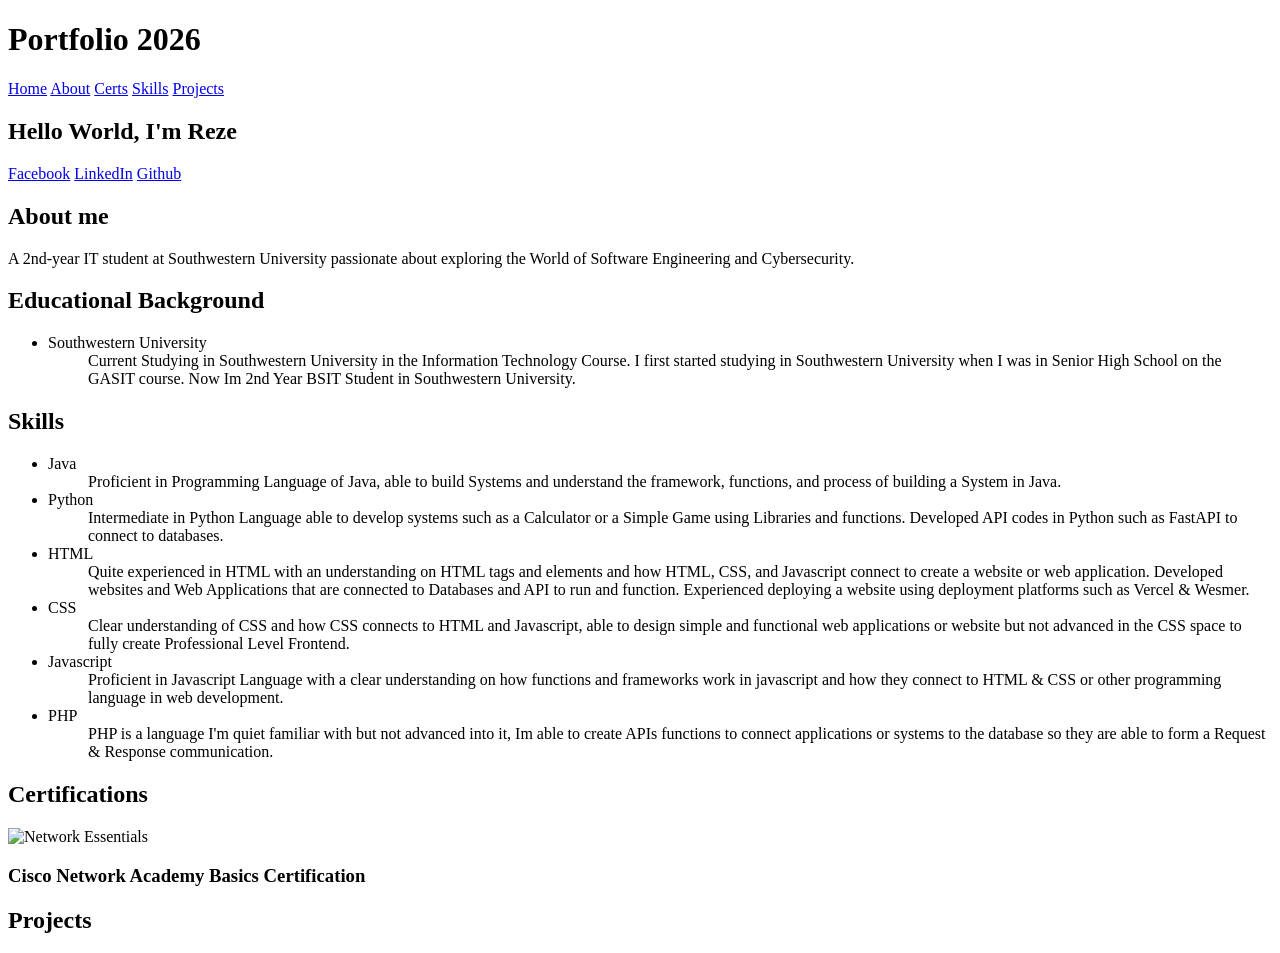
==== index.html @ 53d5903a "Certification Changes #1" ====
<!DOCTYPE html>
<html lang="en">
<head>
    <meta charset="UTF-8">
    <meta name="viewport" content="width=device-width, initial-scale=1.0">
    <link rel="stylesheet" href="styles.css"> 
    <title>Portfolio</title>
</head>
<body>
    <div class="topbar">
        <h1>Portfolio 2026</h1>
        <nav>
            <a href="#home">Home</a>
            <a href="#about">About</a>
            <a href="#certification">Certs</a>
            <a href="#skill">Skills</a>
            <a href="#project">Projects</a>
        </nav>
    </div>
    <section id="home">
        <h1>Hello World, I'm Reze</h1>
        <nav>
            <a href="https://www.facebook.com/rezebryleybanez">Facebook</a>
            <a href="https://www.linkedin.com/in/reze-bryle-ybanez">LinkedIn</a>
            <a href="https://github.com/Quakerfish">Github</a>
        </nav>
    </section>

    <section id="about">
        <h2>About me</h2>
        <p>A 2nd-year IT student at Southwestern University passionate about exploring the World of Software Engineering and Cybersecurity.</p>
    </section>

    <section id="education">
        <h2>Educational Background</h2>
        <ul>
            <li>Southwestern University</li>
            <dd>Current Studying in Southwestern University in the Information Technology Course. I first started studying in Southwestern University when I was in Senior High School on the GASIT course. Now Im 2nd Year BSIT Student in Southwestern University.</dd>
        </ul>
    <!--Add Educational Background, probably gonna use ordered or unordered list-->
    </section>

    <section id="skill">
        <h2>Skills</h2>
        <ul>
            <li>Java</li>
            <dd>Proficient in Programming Language of Java, able to build Systems and understand the framework, functions, and process of building a System in Java.</dd>
            
            <li>Python</li>
            <dd>Intermediate in Python Language able to develop systems such as a Calculator or a Simple Game using Libraries and functions. Developed API codes in Python such as FastAPI to connect to databases.</dd>
            
            <li>HTML</li>
            <dd>Quite experienced in HTML with an understanding on HTML tags and elements and how HTML, CSS, and Javascript connect to create a website or web application. Developed websites and Web Applications that are connected to Databases and API to run and function. Experienced deploying a website using deployment platforms such as Vercel & Wesmer.</dd>
           
            <li>CSS</li>
            <dd>Clear understanding of CSS and how CSS connects to HTML and Javascript, able to design simple and functional web applications or website but not advanced in the CSS space to fully create Professional Level Frontend.</dd>
            
            <li>Javascript</li>
            <dd>Proficient in Javascript Language with a clear understanding on how functions and frameworks work in javascript and how they connect to HTML & CSS or other programming language in web development.</dd>
            
            <li>PHP</li>
            <dd>PHP is a language I'm quiet familiar with but not advanced into it, Im able to create APIs functions to connect applications or systems to the database so they are able to form a Request & Response communication.</dd>
        </ul>
    <!--All the programming languages that I know-->
    </section>

    <section id="certification">
        <h2>Certifications</h2>
        <div class="cert-card">
            <img src="assets/Network Essentials Certification.jpg" alt="Network Essentials">
            <h3>Cisco Network Academy Basics Certification</h2>
        </div>
       
        <!-- <ul>
            <li><a href="#">Cisco Network Academy Basics</a></li>
            <li><a href="#">Cisco Network Academy Essentials</a></li>
            <li><a href="#">Java Certifications</a></li>
        </ul> -->
    <!--All my Programming Certifications (eg...Cisco Net Acad)-->
    </section>

    <section id="project">
        <h2>Projects</h2>
    </section>

</body>
</html>
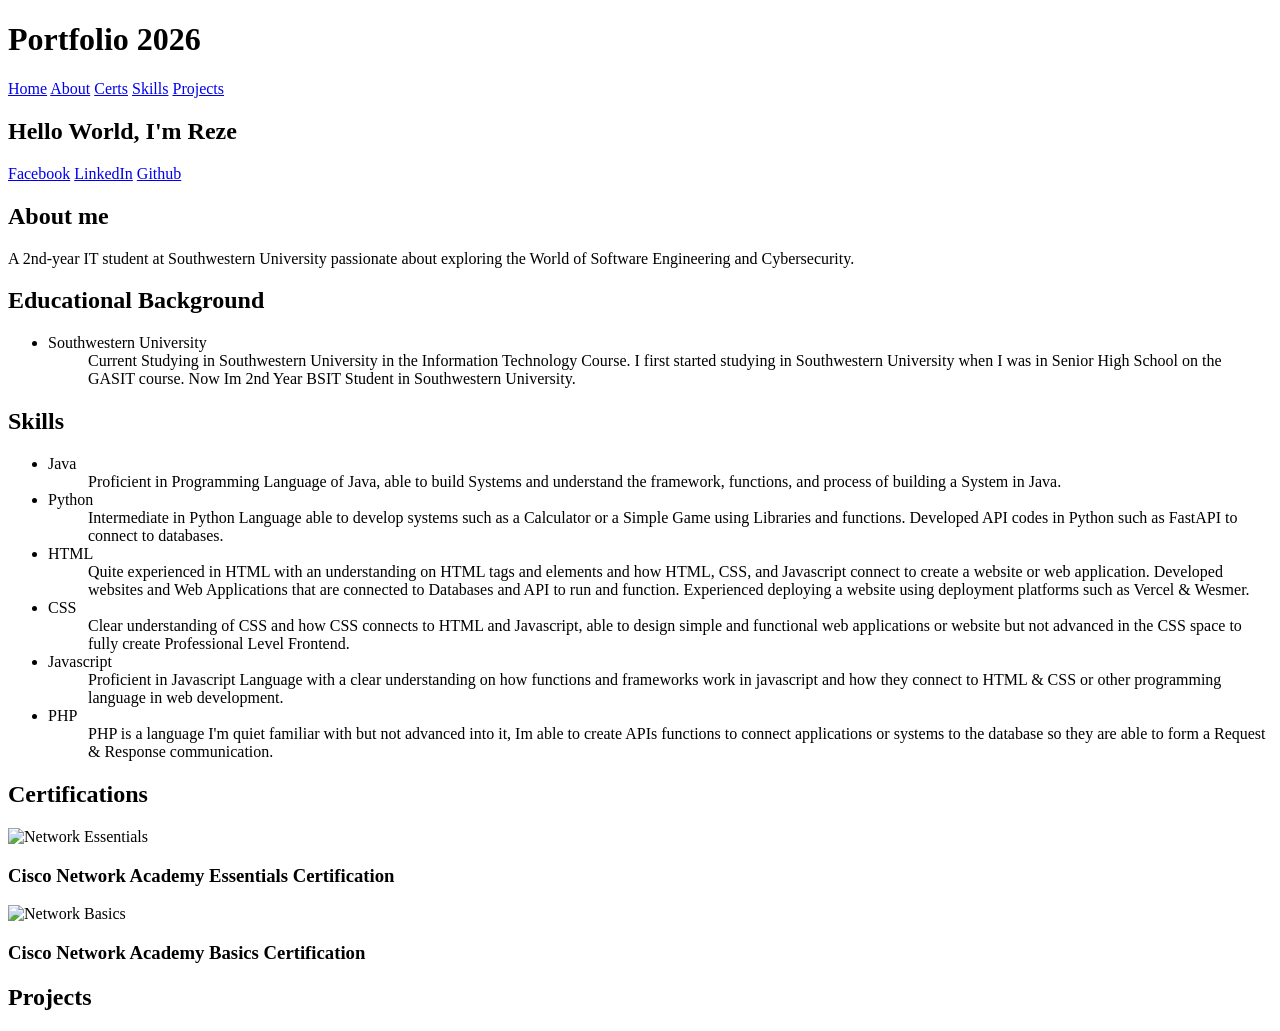
==== commit b285243c: "Certification Image & Content #2" ====
--- a/index.html
+++ b/index.html
@@ -68,6 +68,11 @@
         <h2>Certifications</h2>
         <div class="cert-card">
             <img src="assets/Network Essentials Certification.jpg" alt="Network Essentials">
+            <h3>Cisco Network Academy Essentials Certification</h2>
+        </div>
+
+        <div class="cert-card">
+            <img src="assets/Networking Basics Certification.jpg" alt="Network Basics">
             <h3>Cisco Network Academy Basics Certification</h2>
         </div>
        
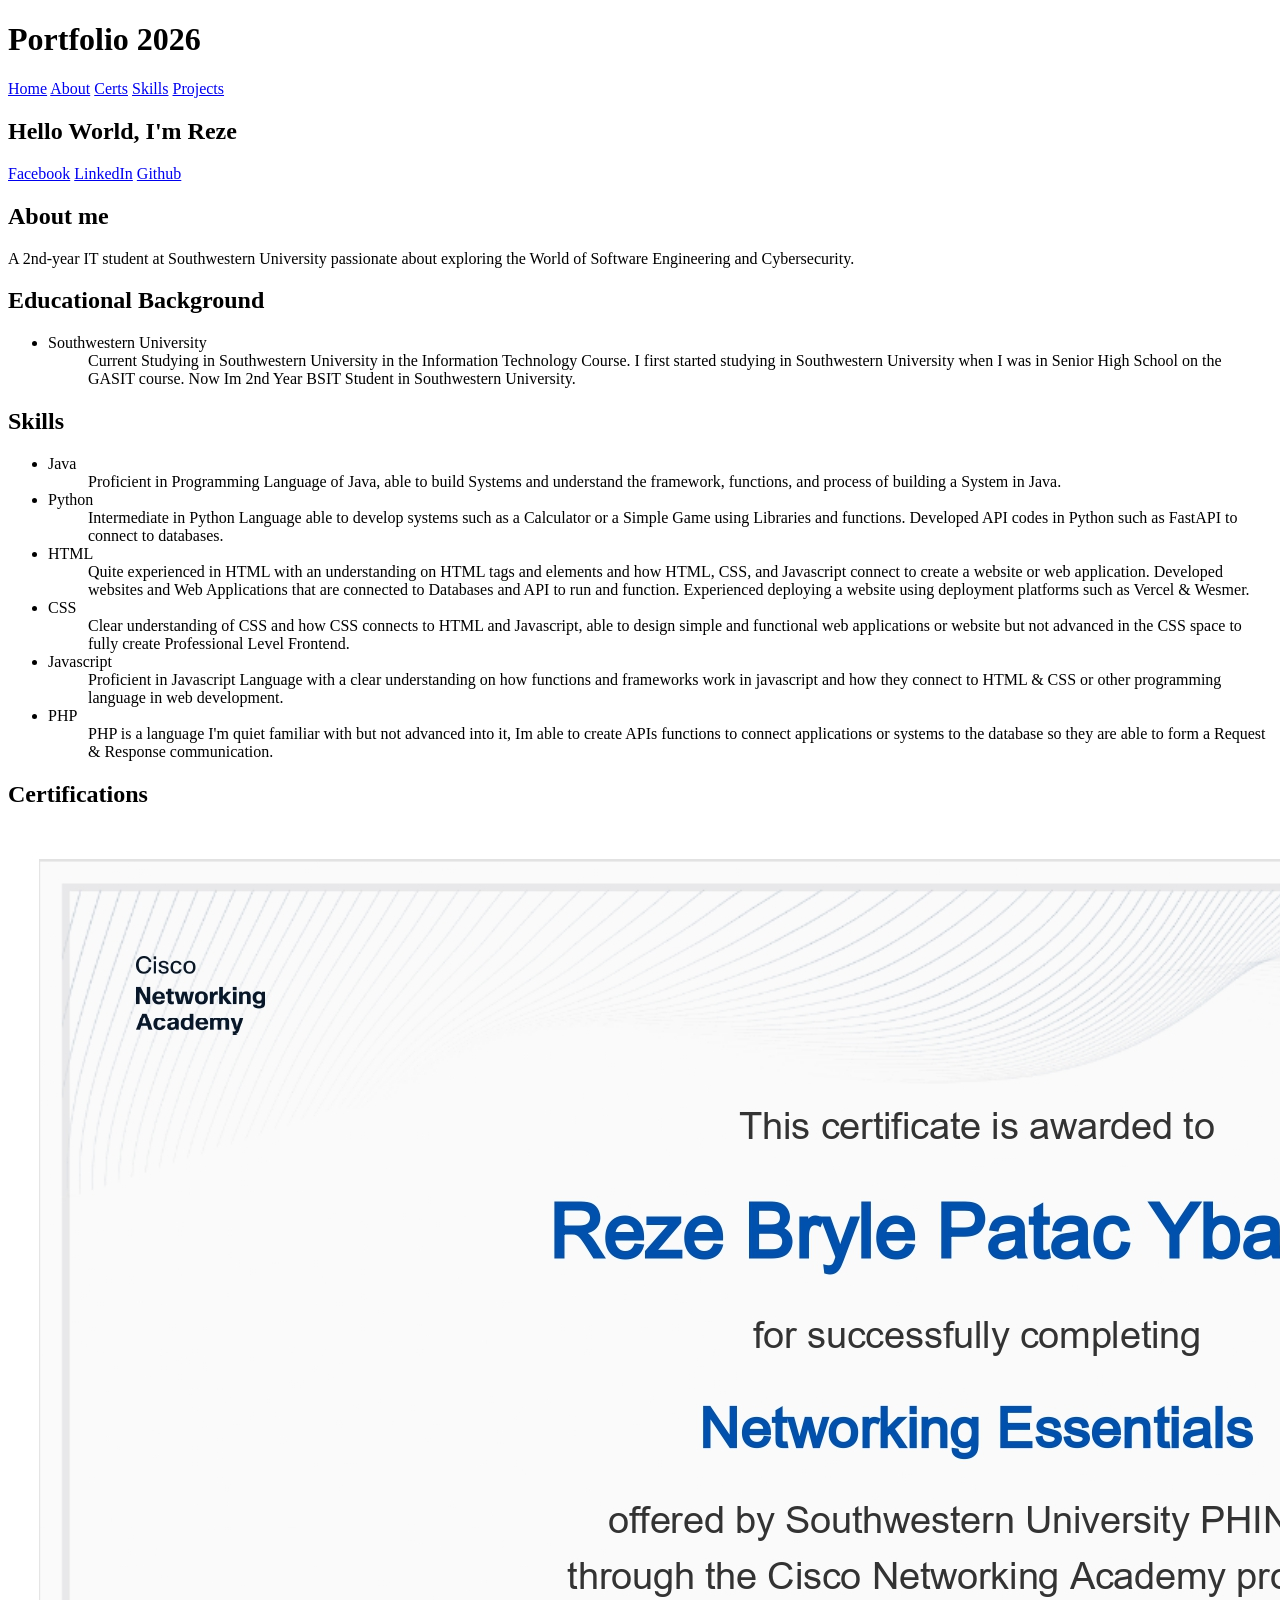
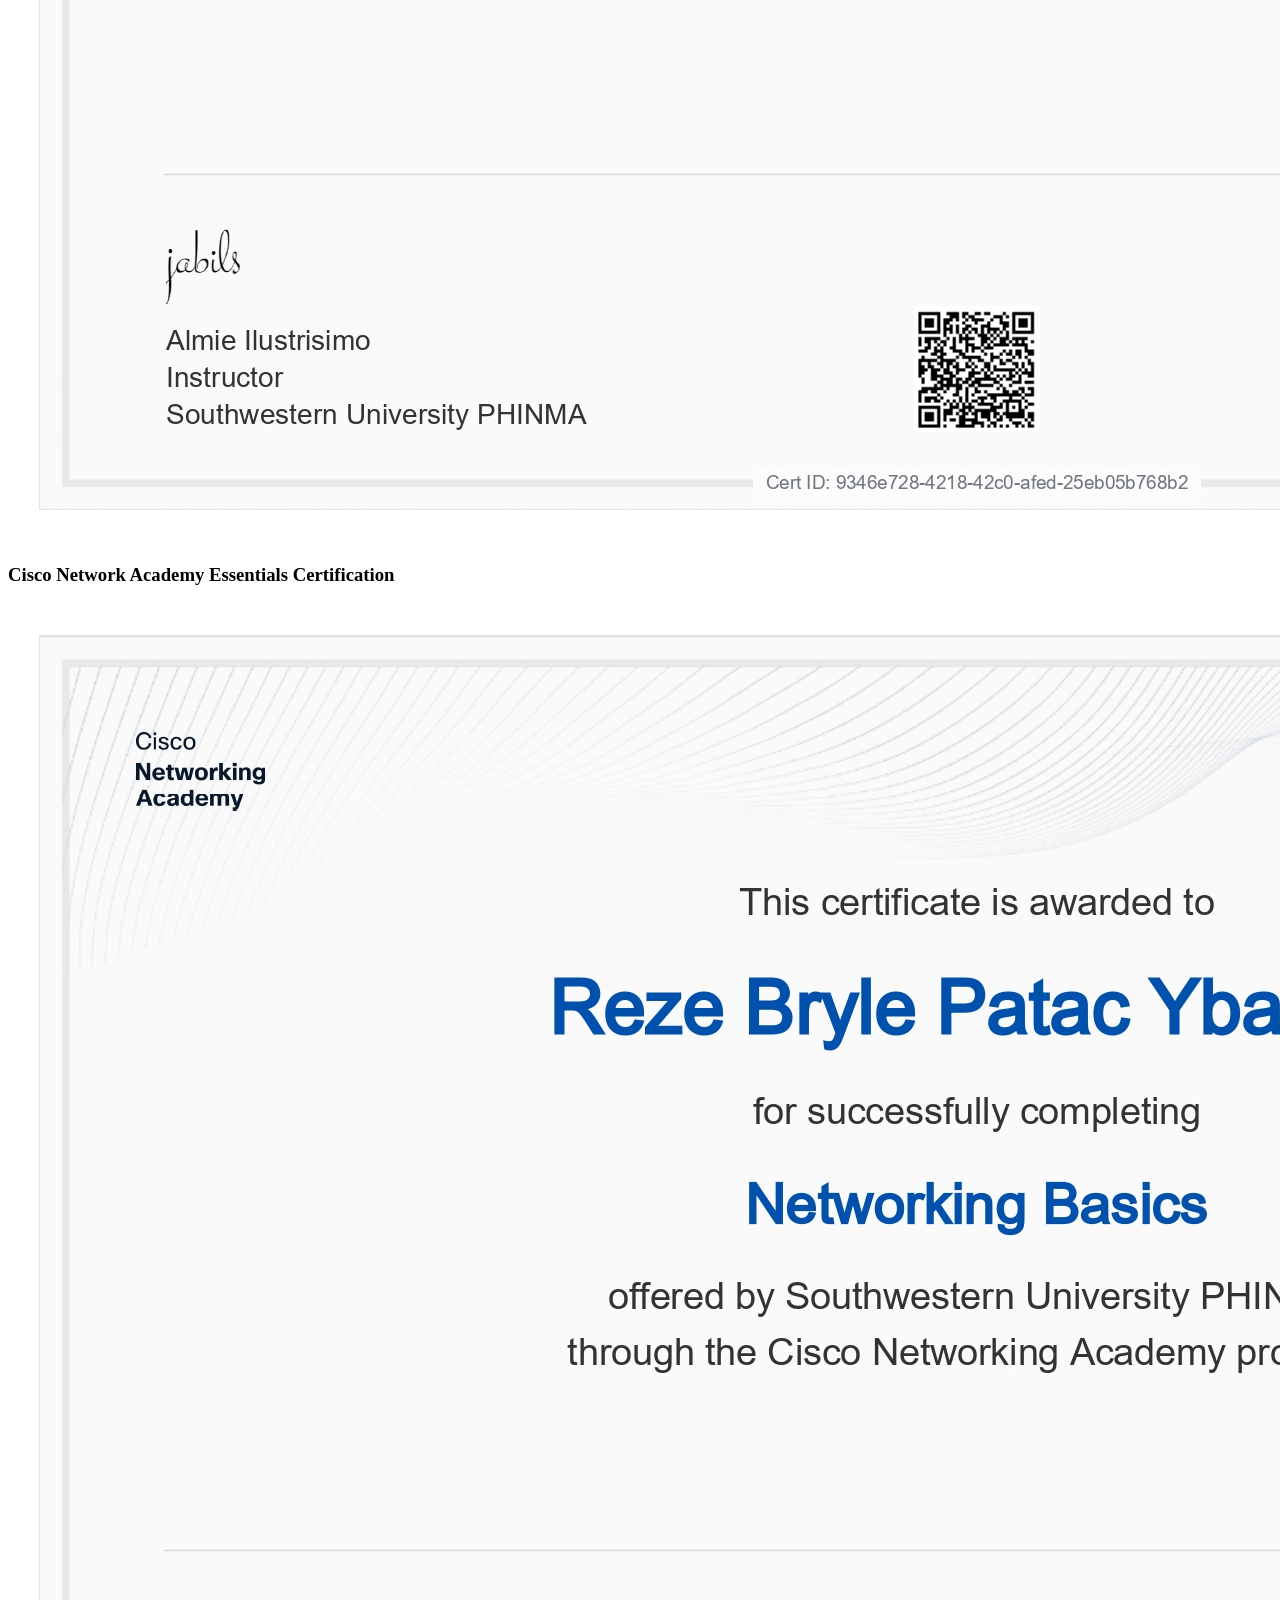
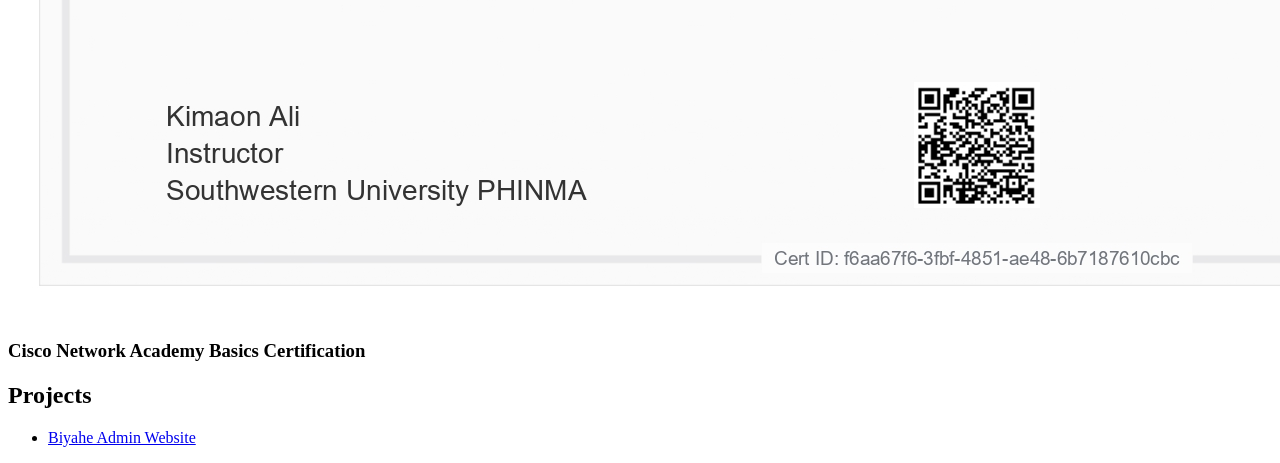
==== commit bf91db4c: "Projects Content #1" ====
--- a/index.html
+++ b/index.html
@@ -86,6 +86,9 @@
 
     <section id="project">
         <h2>Projects</h2>
+        <ul>
+            <li><a href="https://biyaheadmin.vercel.app/">Biyahe Admin Website</a></li>
+        </ul>
     </section>
 
 </body>
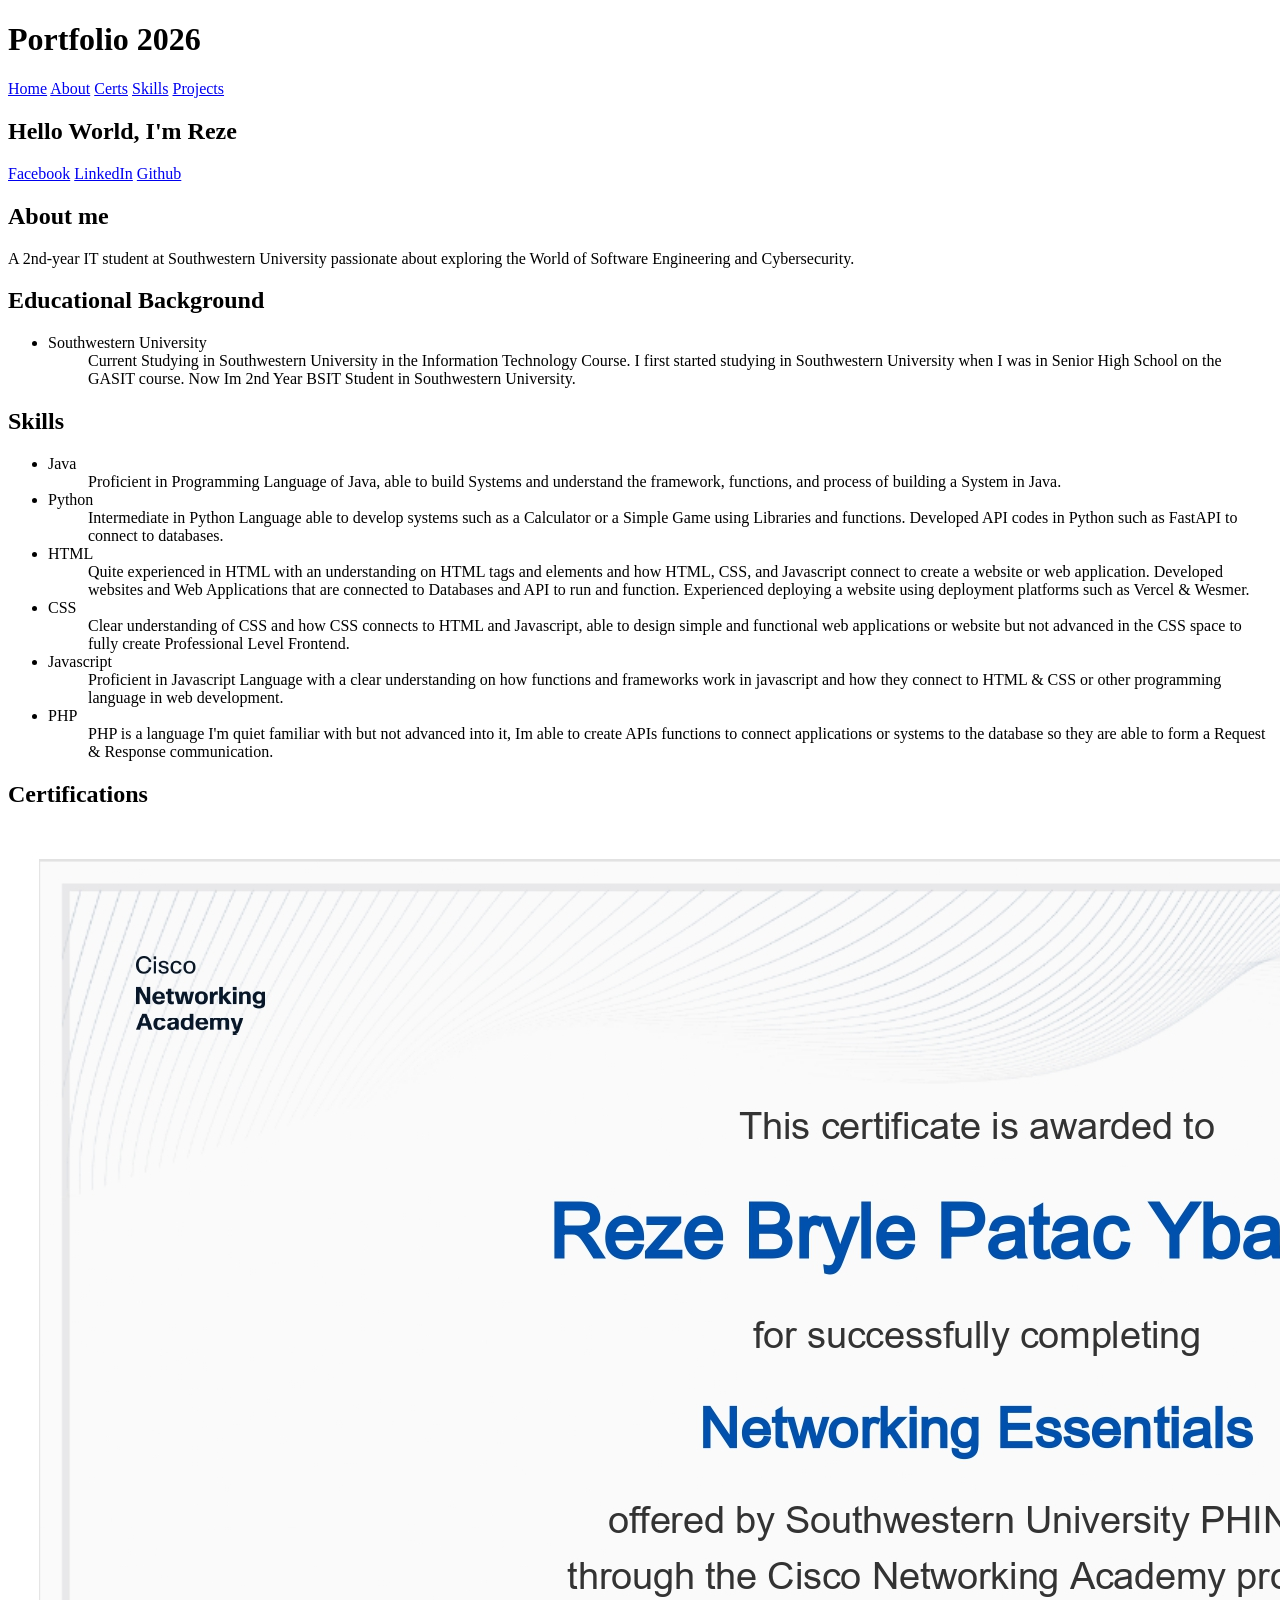
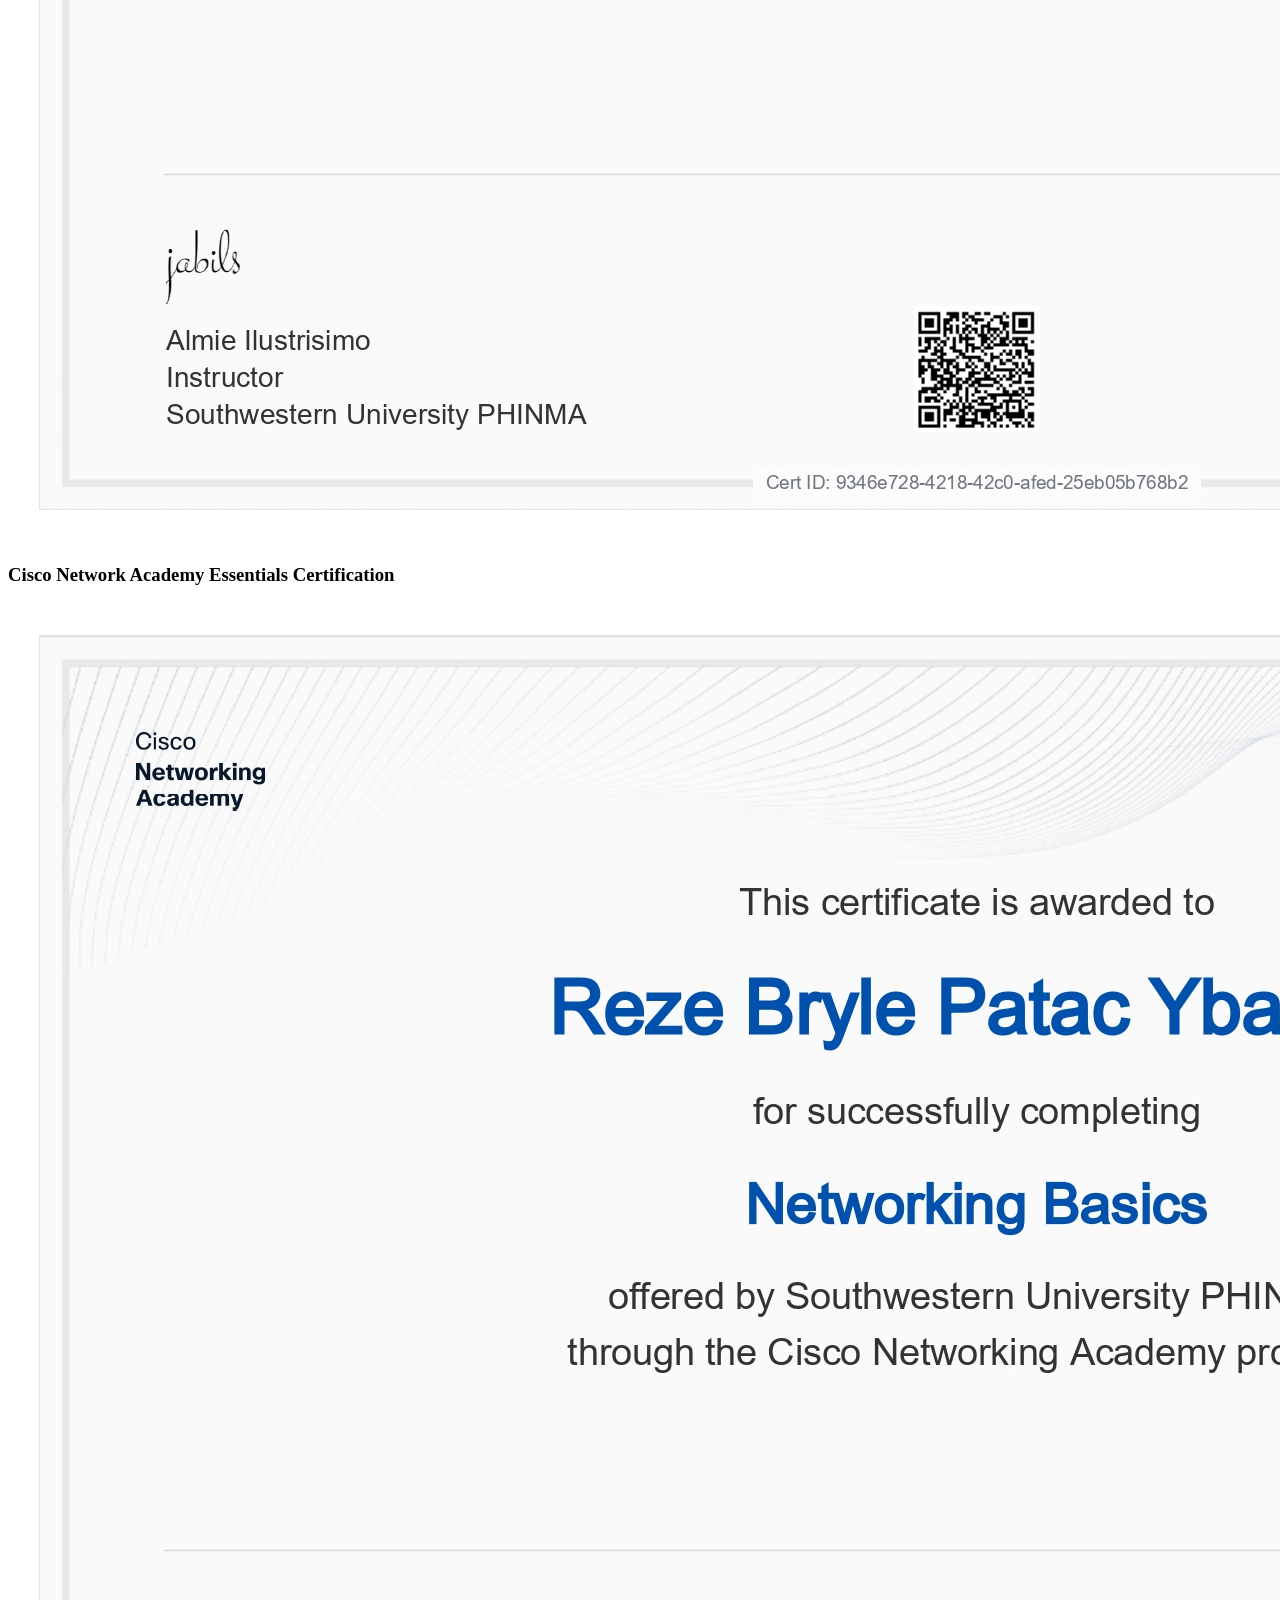
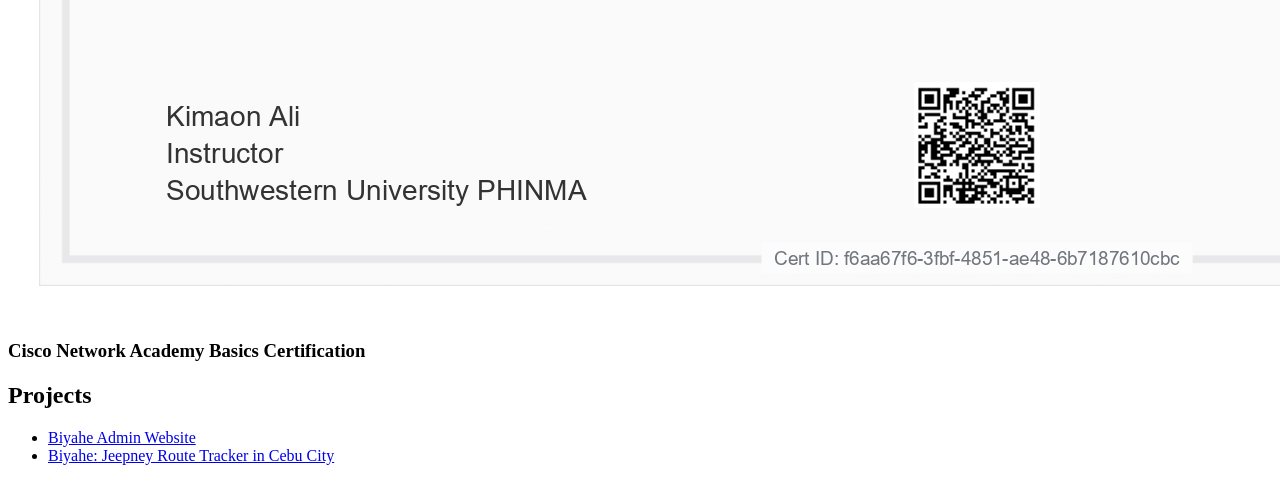
==== commit 2af18632: "Project Contents #2" ====
--- a/index.html
+++ b/index.html
@@ -87,7 +87,13 @@
     <section id="project">
         <h2>Projects</h2>
         <ul>
-            <li><a href="https://biyaheadmin.vercel.app/">Biyahe Admin Website</a></li>
+            <li>
+                <a href="https://biyaheadmin.vercel.app/">Biyahe Admin Website</a>
+            </li>
+            
+            <li>
+                <a href="https://github.com/Quakerfish/Biyahe">Biyahe: Jeepney Route Tracker in Cebu City</a>
+            </li>
         </ul>
     </section>
 
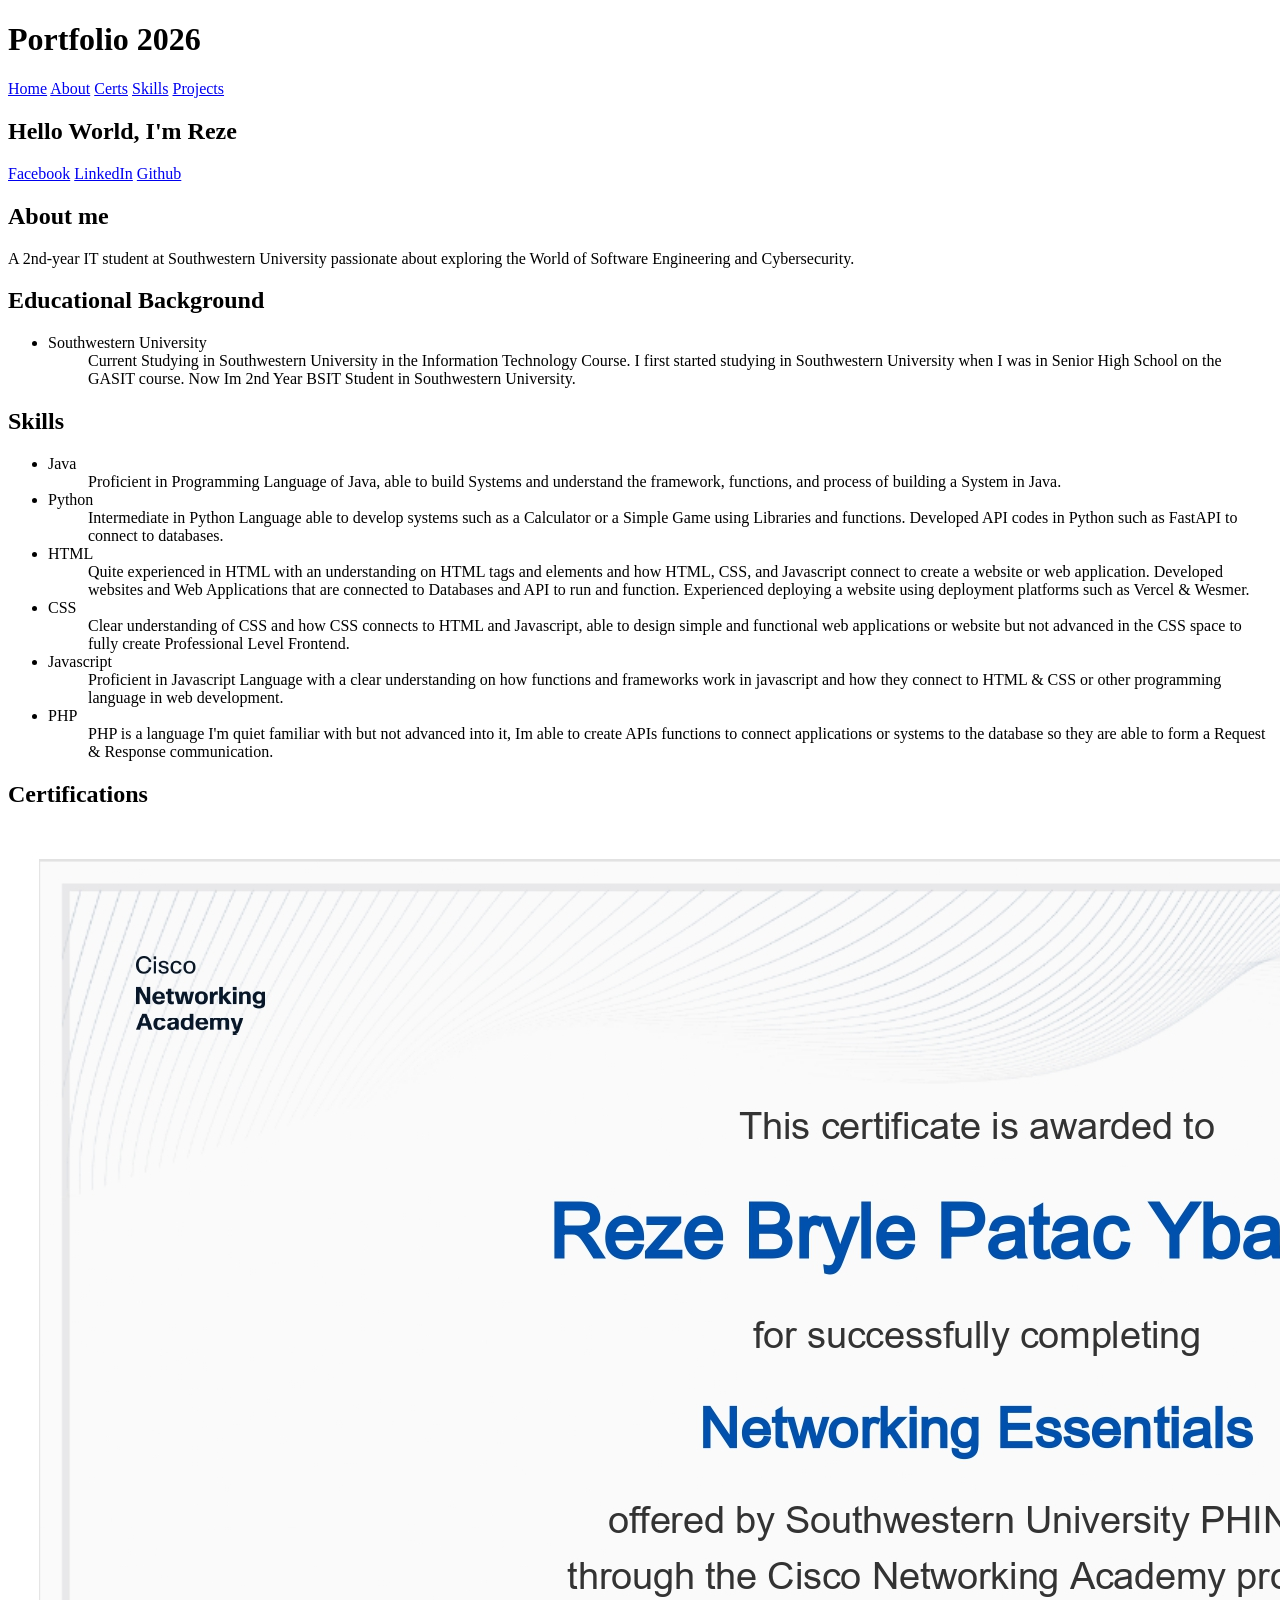
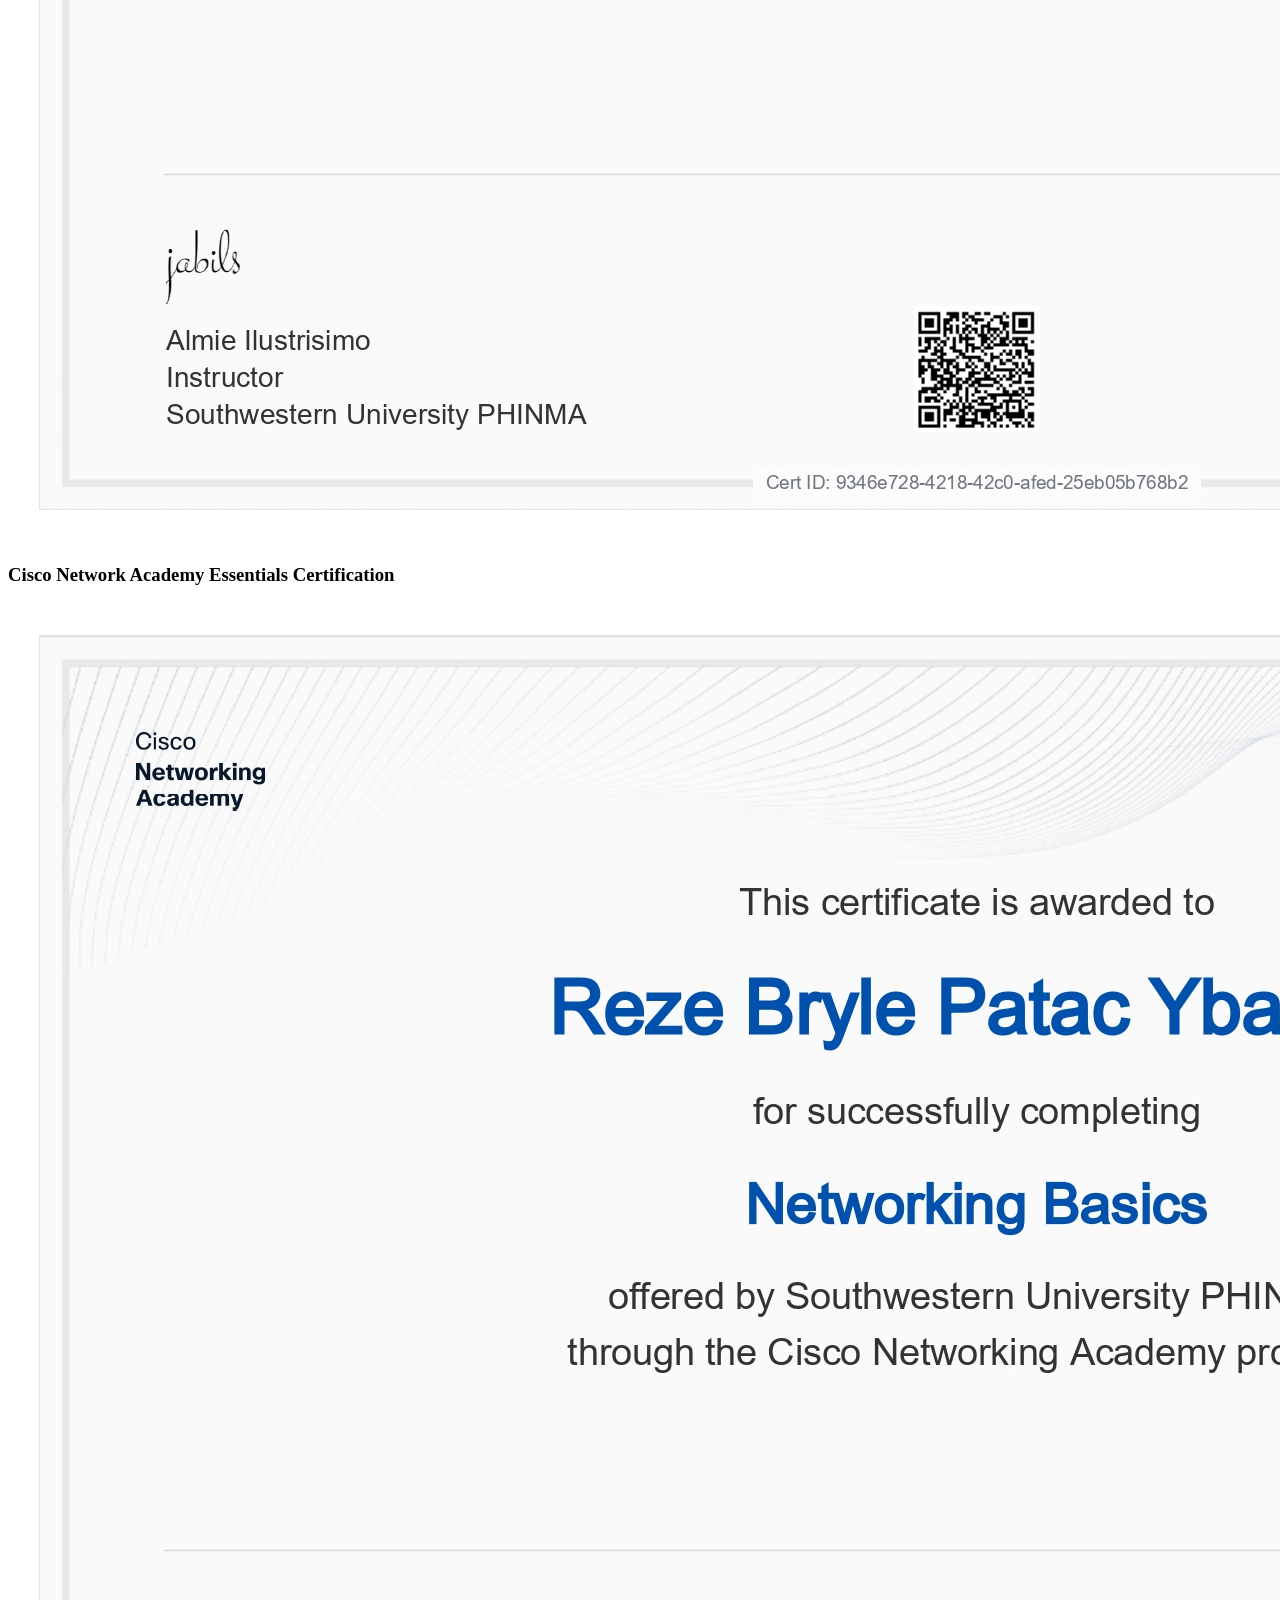
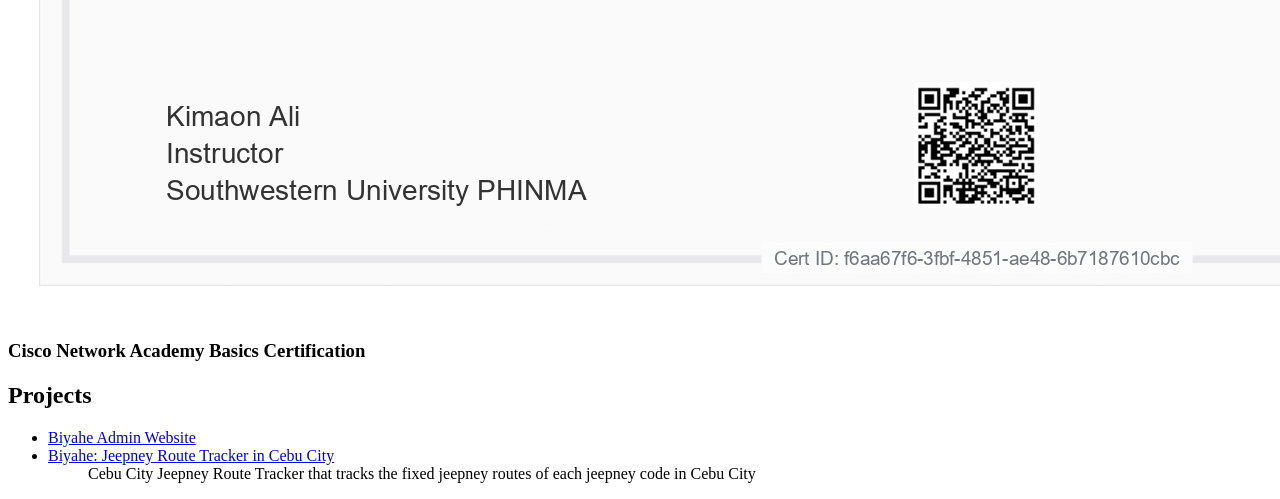
==== commit c06e6a37: "Project Contents #3" ====
--- a/index.html
+++ b/index.html
@@ -93,6 +93,7 @@
             
             <li>
                 <a href="https://github.com/Quakerfish/Biyahe">Biyahe: Jeepney Route Tracker in Cebu City</a>
+                <dd>Cebu City Jeepney Route Tracker that tracks the fixed jeepney routes of each jeepney code in Cebu City</dd>
             </li>
         </ul>
     </section>
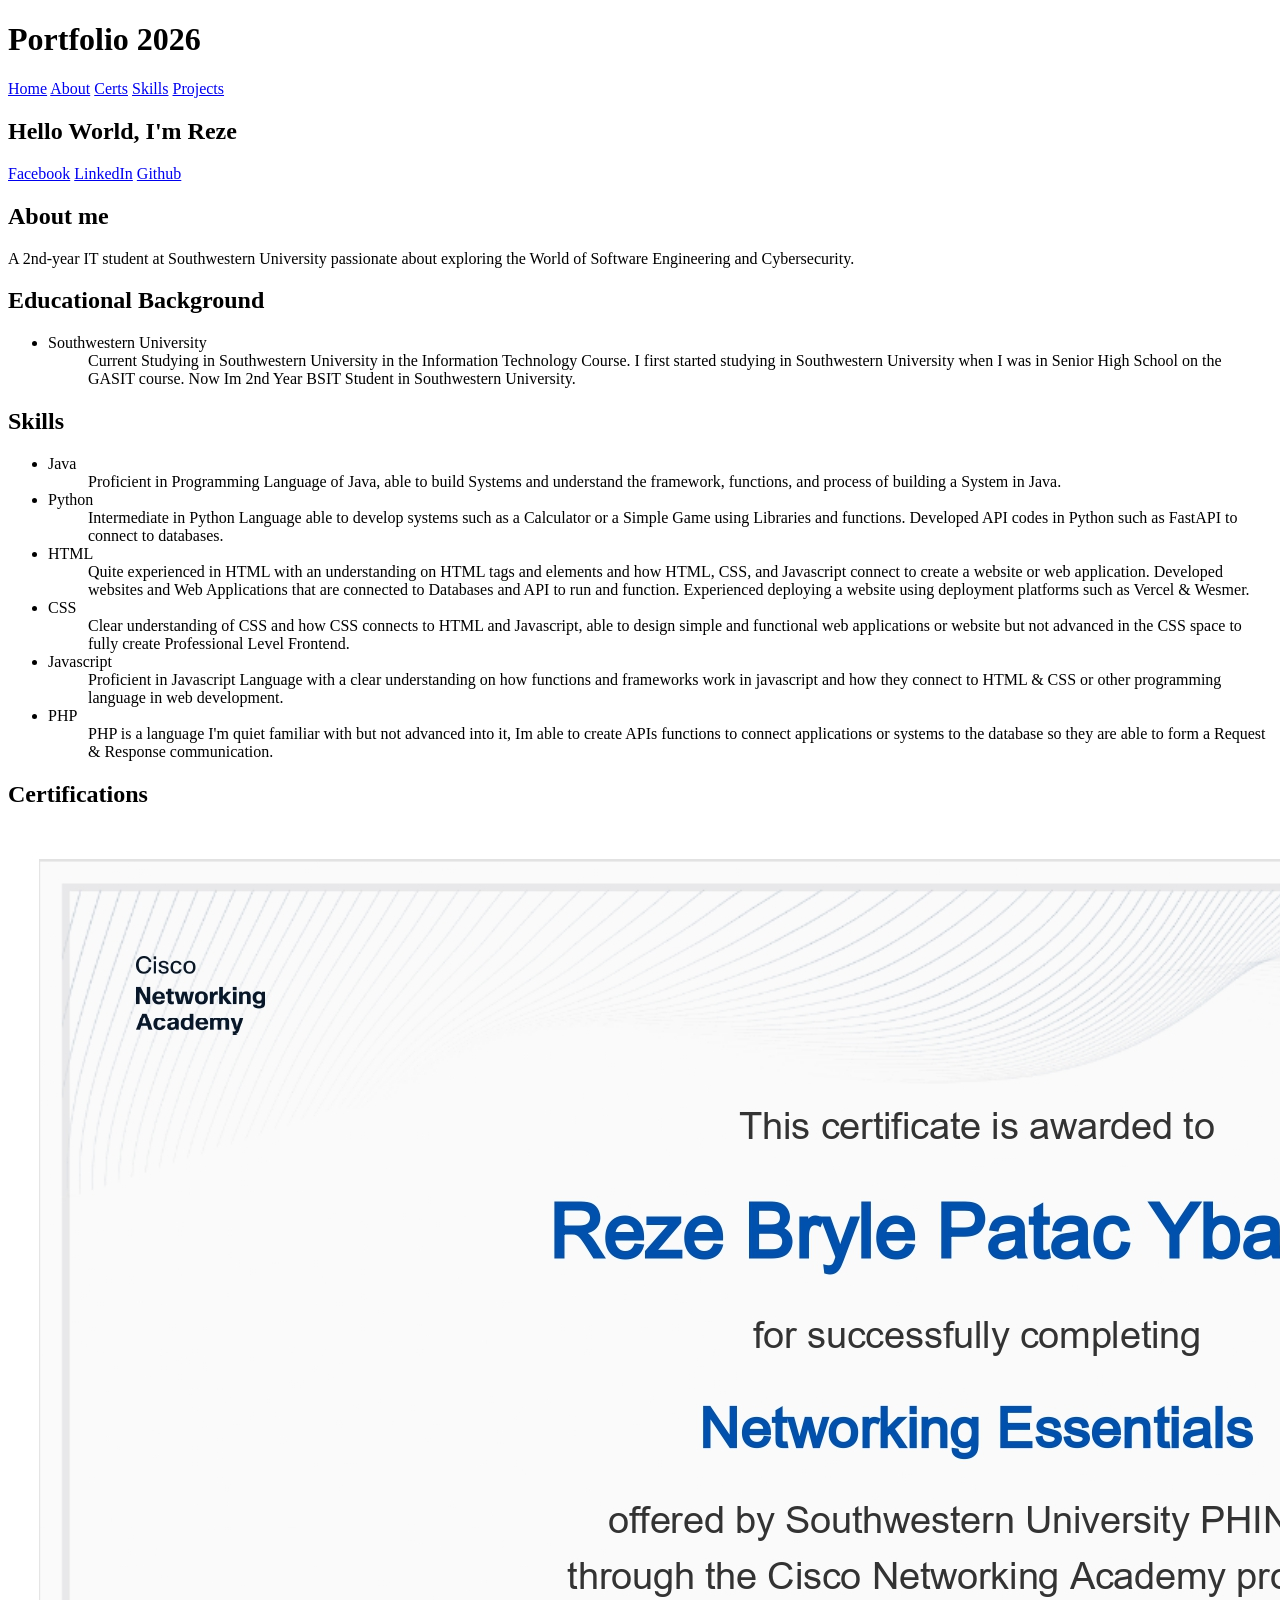
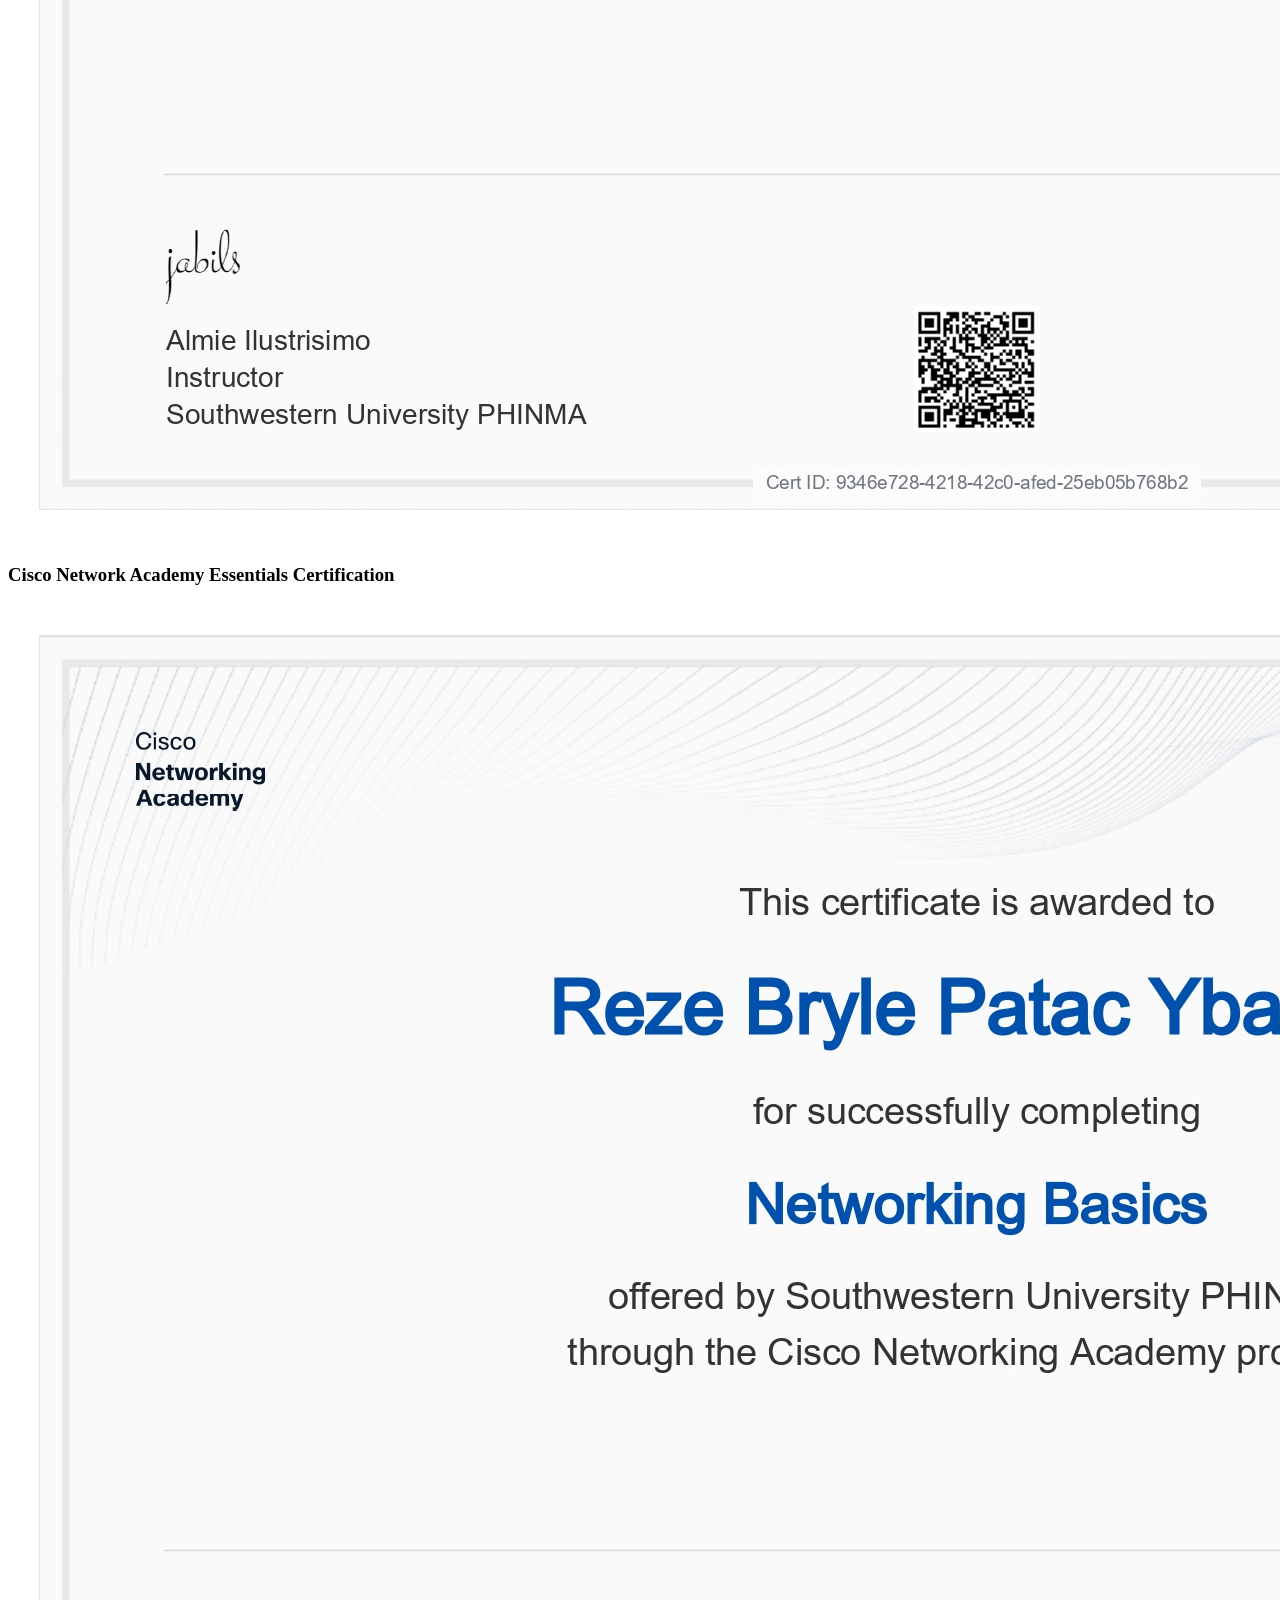
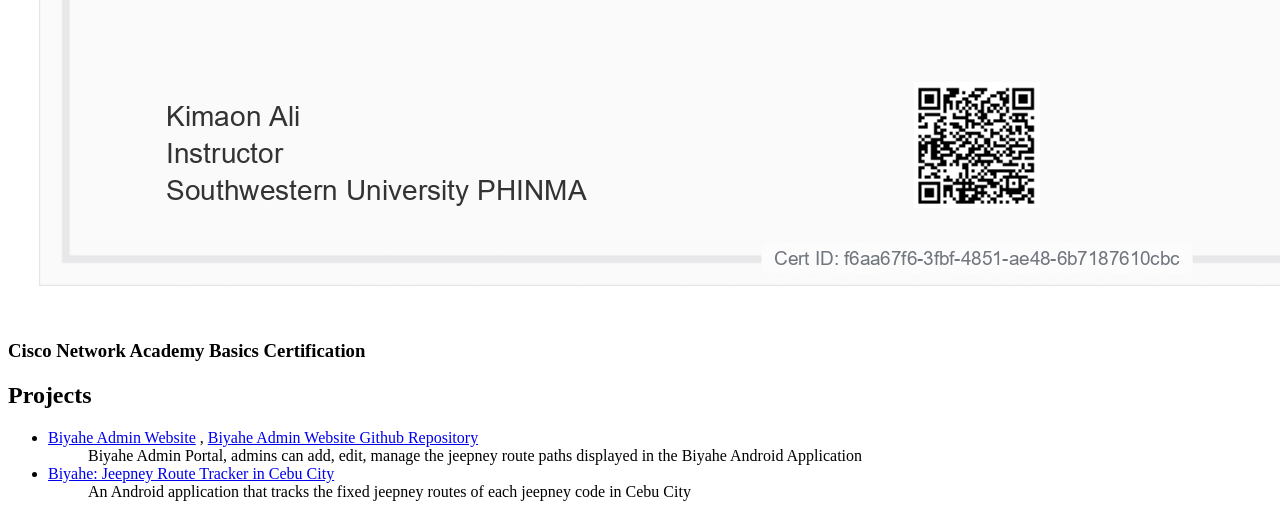
==== commit bf45e539: "Project Contents #4" ====
--- a/index.html
+++ b/index.html
@@ -89,11 +89,13 @@
         <ul>
             <li>
                 <a href="https://biyaheadmin.vercel.app/">Biyahe Admin Website</a>
+                , <a href="https://github.com/Quakerfish/Biyahe_Admin/">Biyahe Admin Website Github Repository</a>
+                <dd>Biyahe Admin Portal, admins can add, edit, manage the jeepney route paths displayed in the Biyahe Android Application</dd>
             </li>
             
             <li>
                 <a href="https://github.com/Quakerfish/Biyahe">Biyahe: Jeepney Route Tracker in Cebu City</a>
-                <dd>Cebu City Jeepney Route Tracker that tracks the fixed jeepney routes of each jeepney code in Cebu City</dd>
+                <dd>An Android application that tracks the fixed jeepney routes of each jeepney code in Cebu City</dd>
             </li>
         </ul>
     </section>
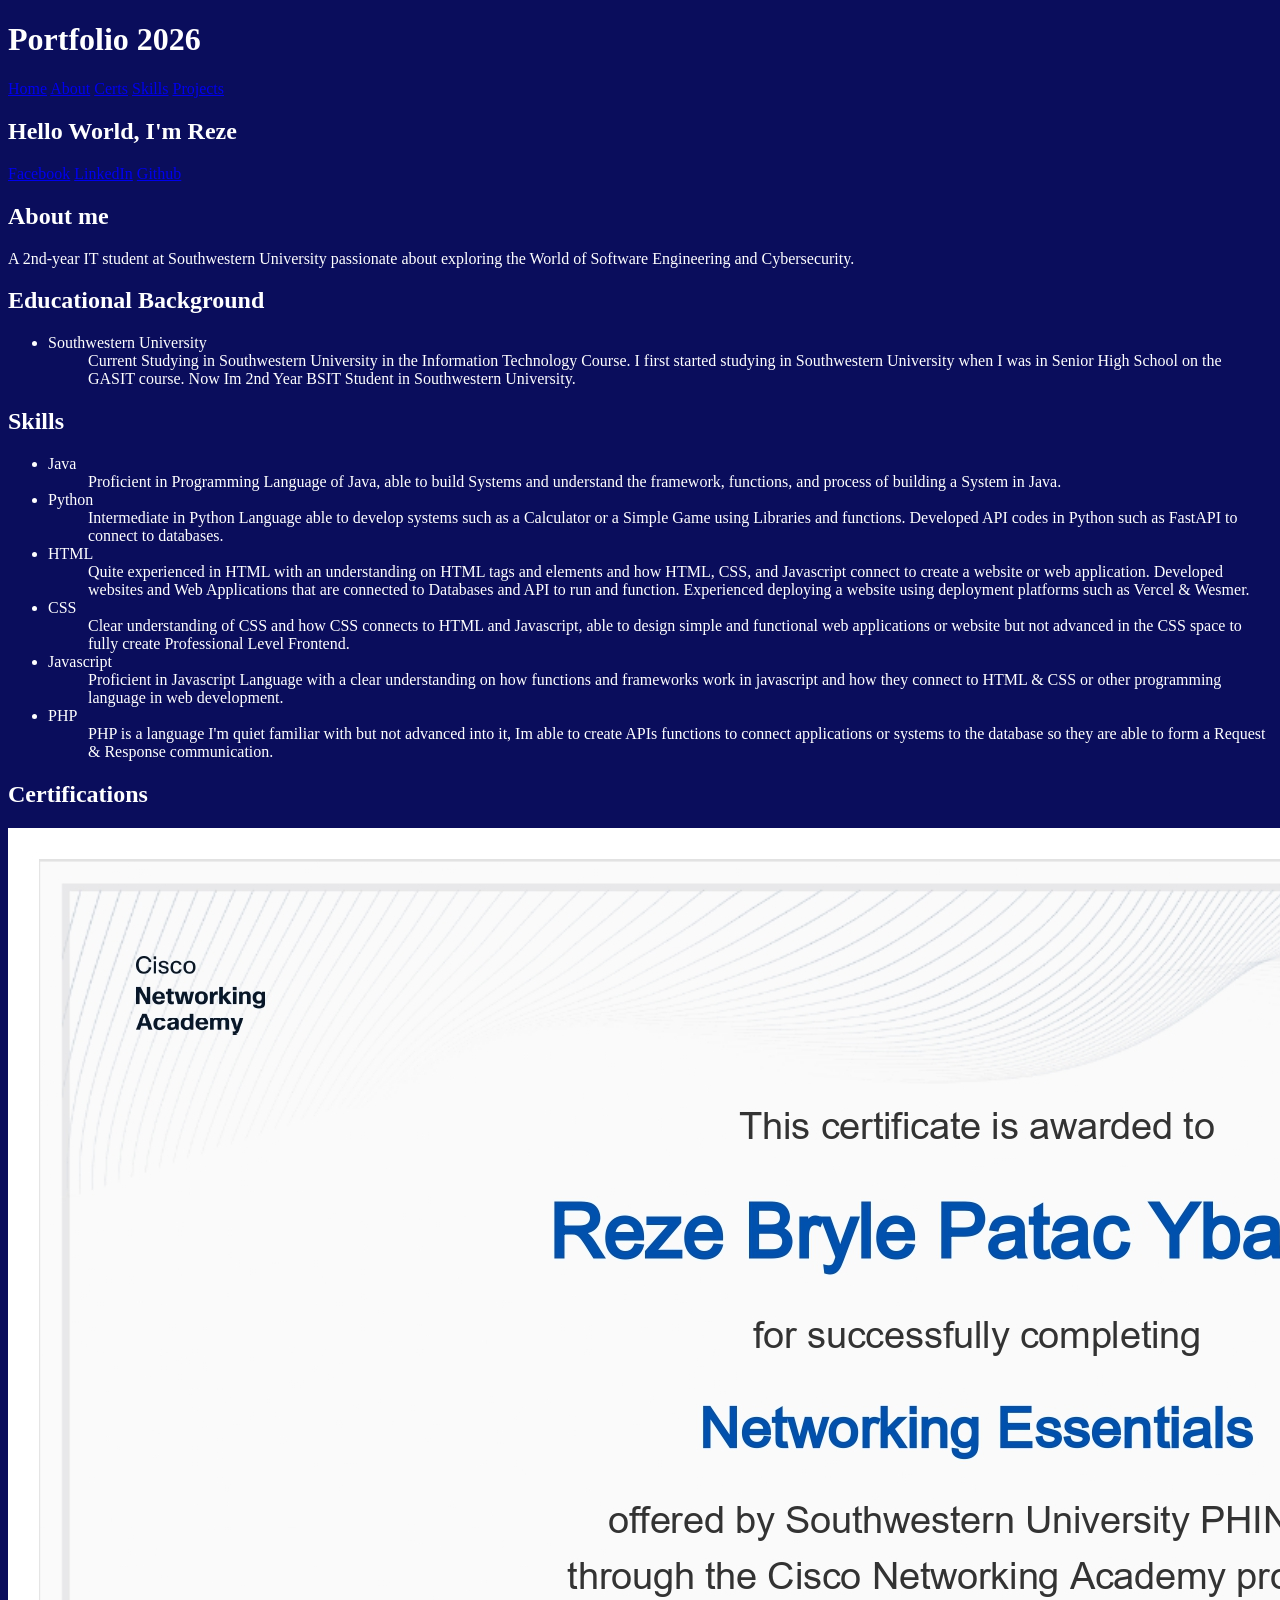
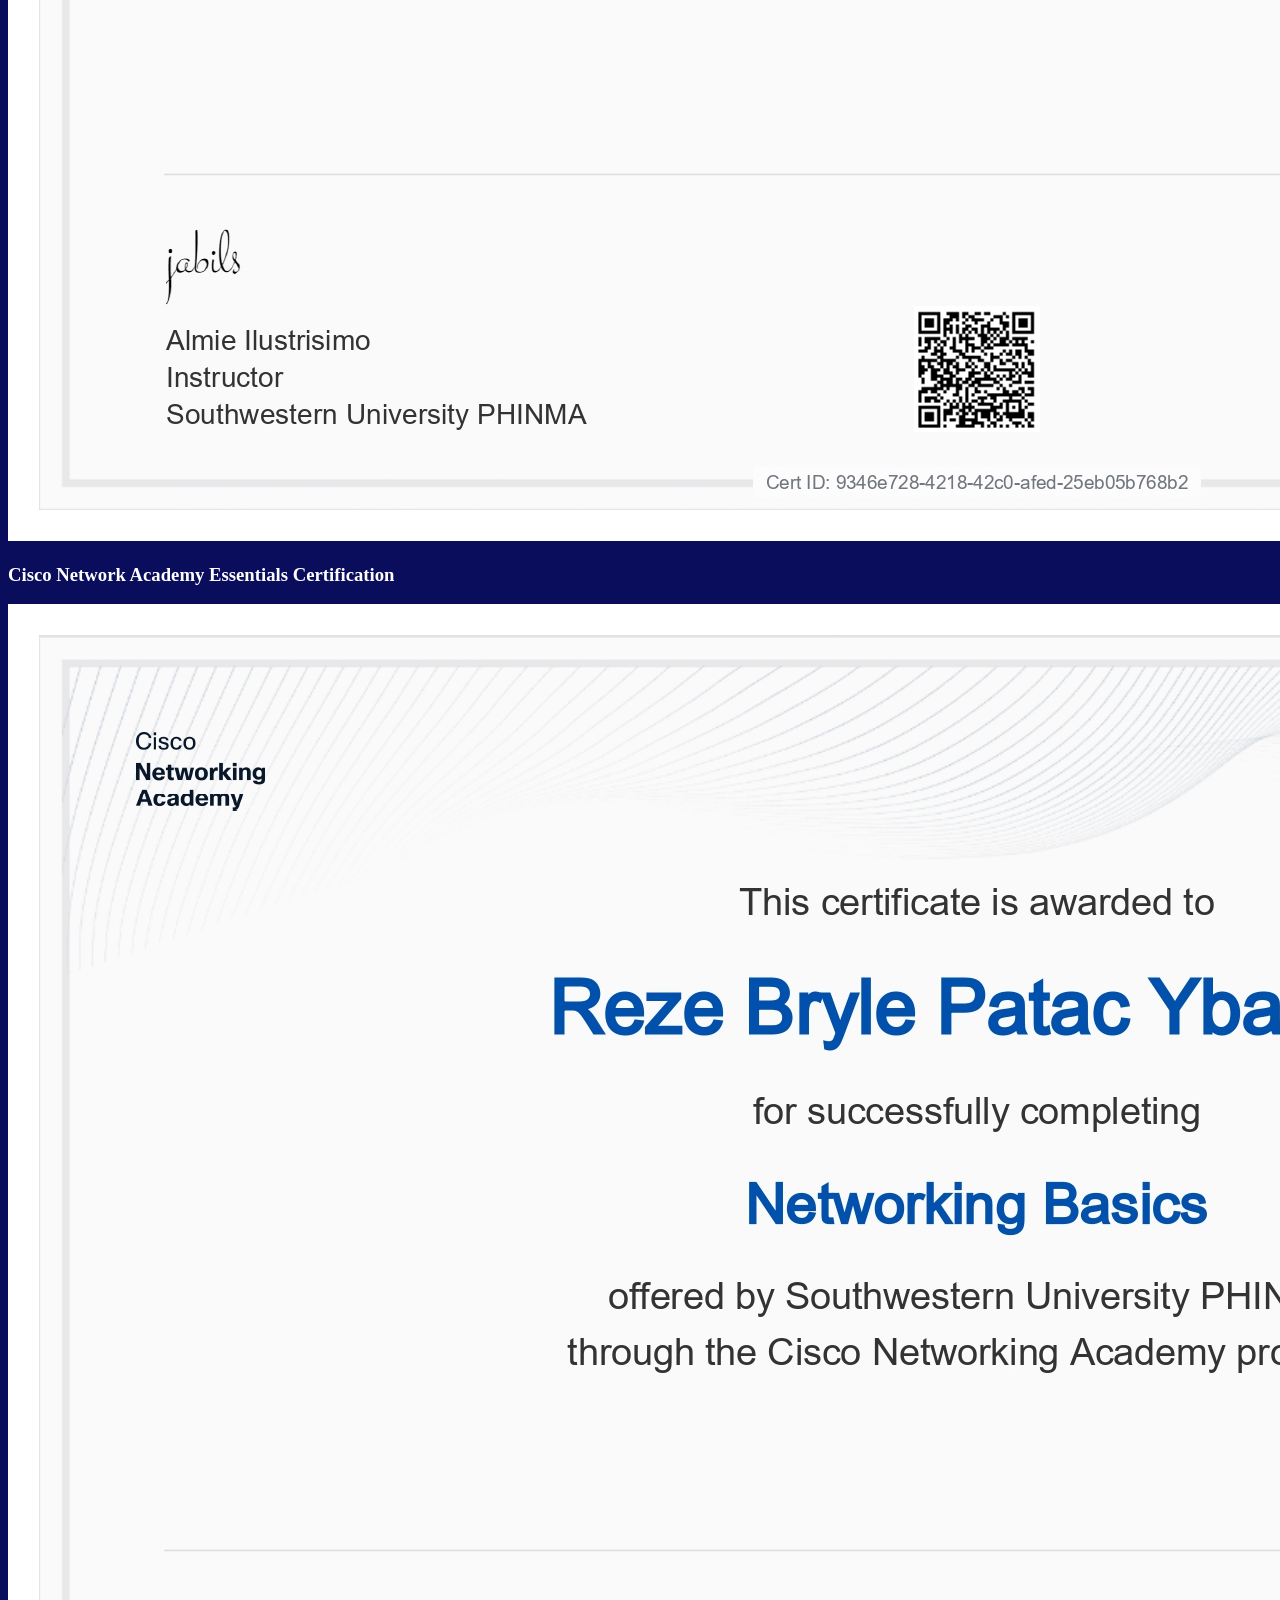
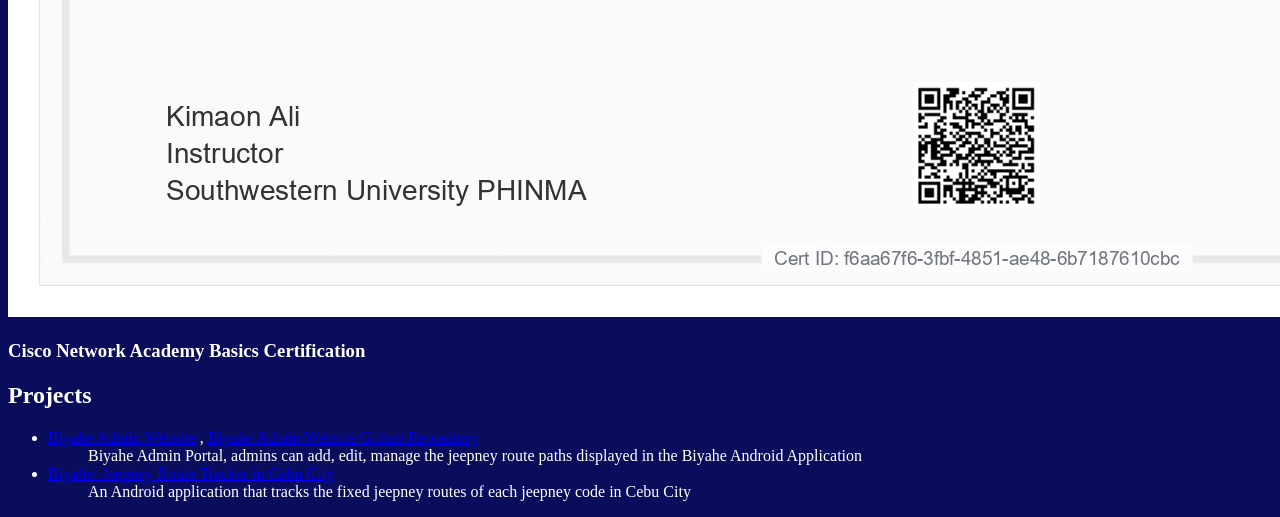
==== commit 7de5caa1: "CSS Initial BG" ====
--- a/index.html
+++ b/index.html
@@ -99,6 +99,5 @@
             </li>
         </ul>
     </section>
-
 </body>
 </html>
--- a/styles.css
+++ b/styles.css
@@ -0,0 +1,6 @@
+body {
+    background-color: #0a0d5c;
+}
+h1,h2,h3, p, li, dd {
+    color: white;
+}
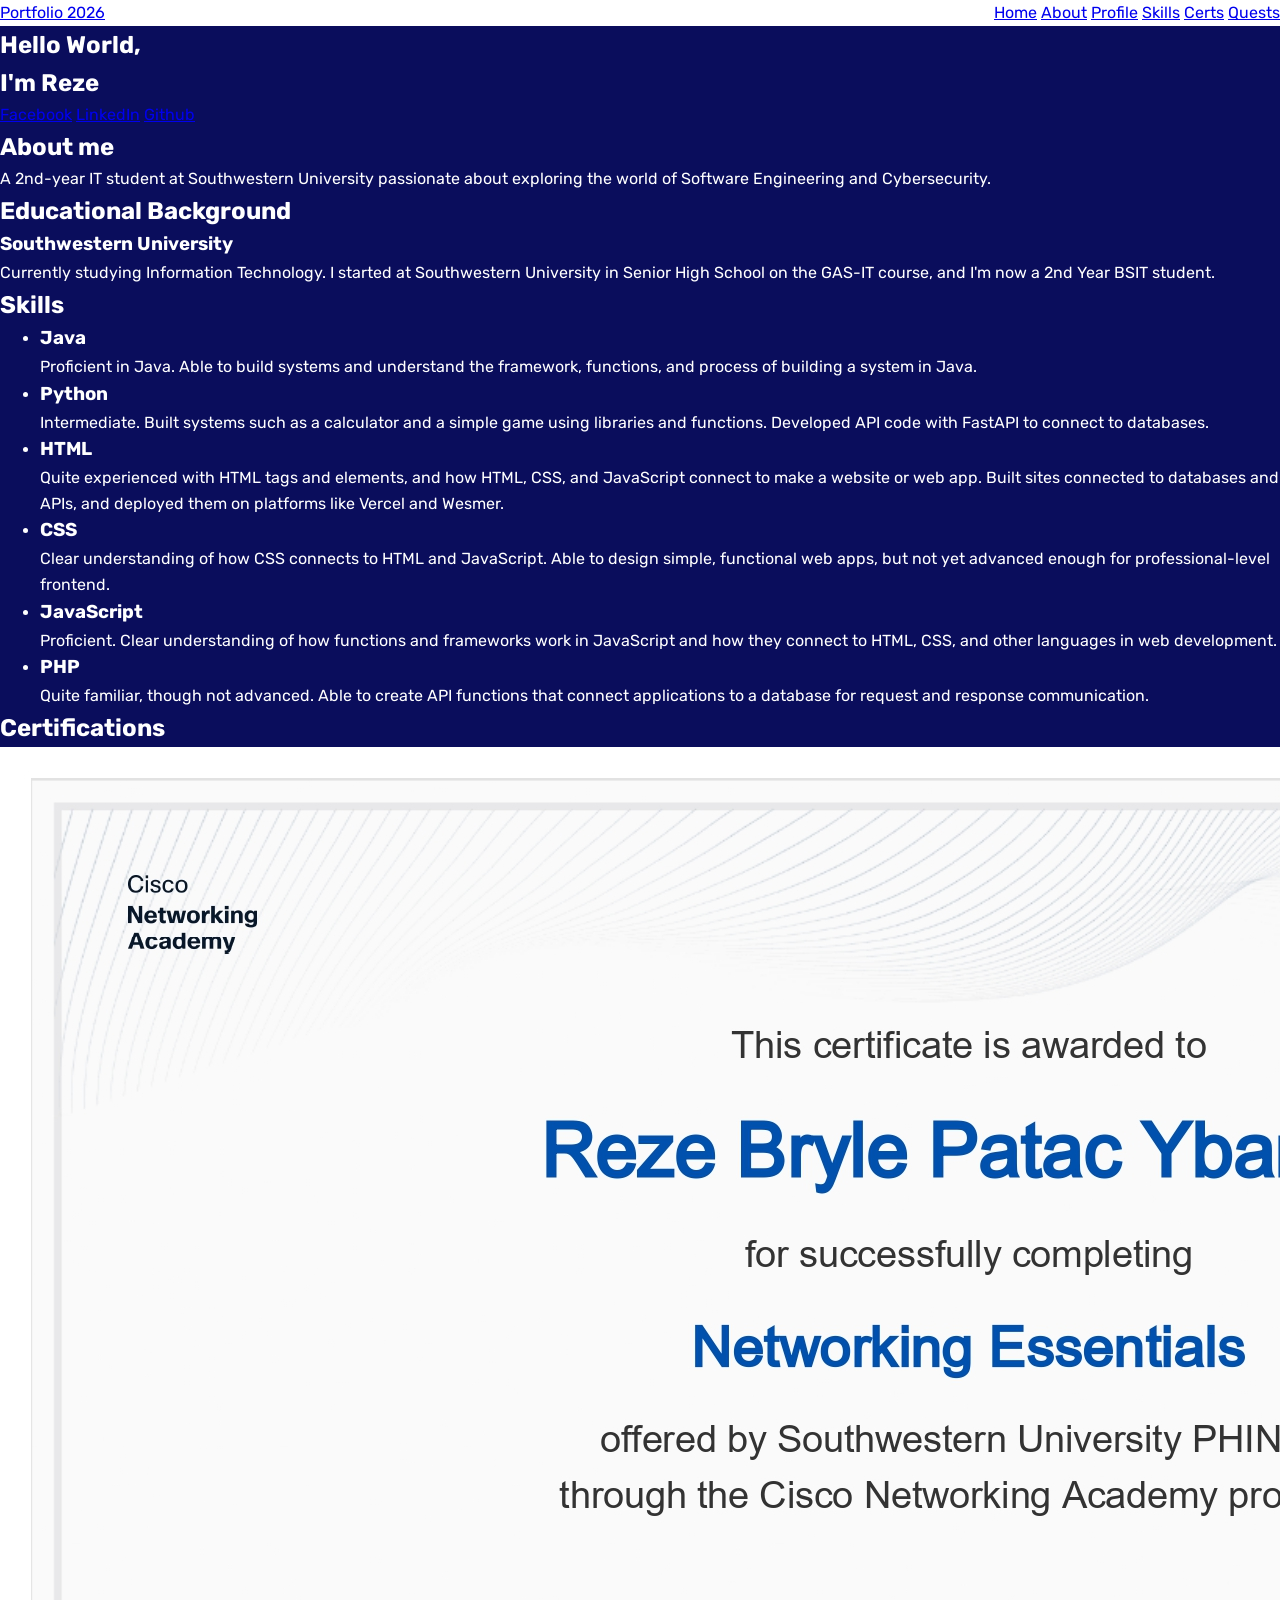
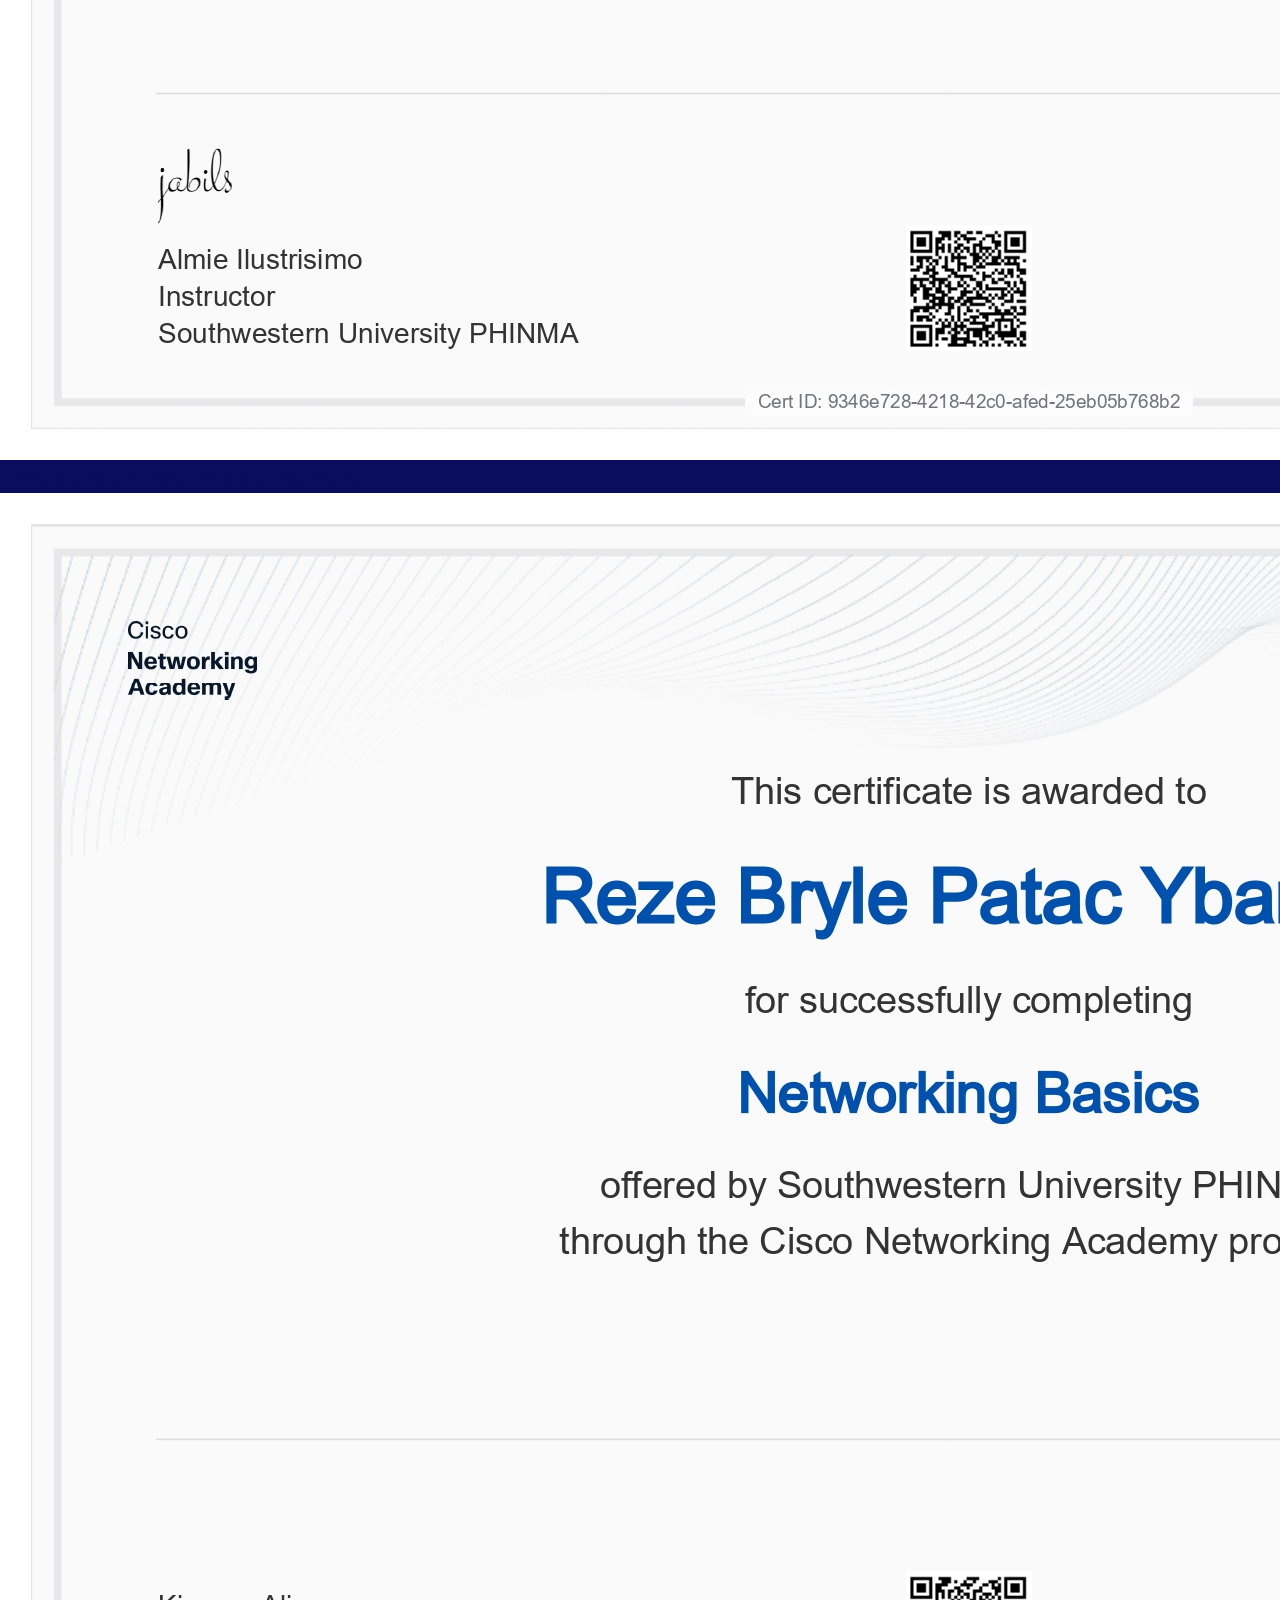
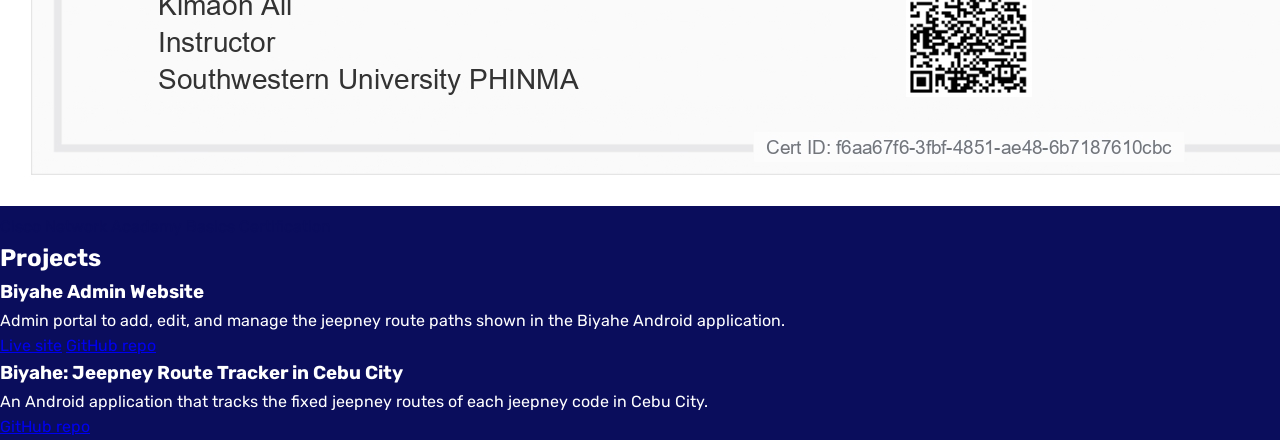
==== commit ee95faf2: "HTML Fixes" ====
--- a/index.html
+++ b/index.html
@@ -3,101 +3,127 @@
 <head>
     <meta charset="UTF-8">
     <meta name="viewport" content="width=device-width, initial-scale=1.0">
-    <link rel="stylesheet" href="styles.css"> 
-    <title>Portfolio</title>
+    <title>Reze | Portfolio 2026</title>
+    <link rel="preconnect" href="https://fonts.googleapis.com">
+    <link rel="preconnect" href="https://fonts.gstatic.com" crossorigin>
+    <link href="https://fonts.googleapis.com/css2?family=Anton&family=Rubik:wght@400;500;700&display=swap" rel="stylesheet">
+    <link rel="stylesheet" href="styles.css">
 </head>
 <body>
-    <div class="topbar">
-        <h1>Portfolio 2026</h1>
-        <nav>
+    <!-- Page-load wipe (pure CSS) -->
+    <div class="wipe" aria-hidden="true"><i></i><i></i><i></i></div>
+
+    <header class="topbar">
+        <a class="logo" href="#home">Portfolio 2026</a>
+        <nav aria-label="Main">
             <a href="#home">Home</a>
             <a href="#about">About</a>
+            <a href="#education">Profile</a>
+            <a href="#skill">Skills</a>
             <a href="#certification">Certs</a>
-            <a href="#skill">Skills</a>
-            <a href="#project">Projects</a>
+            <a href="#project">Quests</a>
         </nav>
-    </div>
-    <section id="home">
-        <h1>Hello World, I'm Reze</h1>
-        <nav>
-            <a href="https://www.facebook.com/rezebryleybanez">Facebook</a>
-            <a href="https://www.linkedin.com/in/reze-bryle-ybanez">LinkedIn</a>
-            <a href="https://github.com/Quakerfish">Github</a>
-        </nav>
-    </section>
+    </header>
 
-    <section id="about">
-        <h2>About me</h2>
-        <p>A 2nd-year IT student at Southwestern University passionate about exploring the World of Software Engineering and Cybersecurity.</p>
-    </section>
+    <main>
+        <section id="home" class="dark hero">
+            <span class="star s1"></span><span class="star s2"></span><span class="star s3"></span>
+            <div class="hero-inner">
+                <p class="tag">IT Student / Developer</p>
+                <h1>Hello World,<br><span>I'm Reze</span></h1>
+                <nav class="socials" aria-label="Social links">
+                    <a href="https://www.facebook.com/rezebryleybanez">Facebook</a>
+                    <a href="https://www.linkedin.com/in/reze-bryle-ybanez">LinkedIn</a>
+                    <a href="https://github.com/Quakerfish">Github</a>
+                </nav>
+            </div>
+        </section>
 
-    <section id="education">
-        <h2>Educational Background</h2>
-        <ul>
-            <li>Southwestern University</li>
-            <dd>Current Studying in Southwestern University in the Information Technology Course. I first started studying in Southwestern University when I was in Senior High School on the GASIT course. Now Im 2nd Year BSIT Student in Southwestern University.</dd>
-        </ul>
-    <!--Add Educational Background, probably gonna use ordered or unordered list-->
-    </section>
+        <section id="about" class="light">
+            <h2>About me</h2>
+            <p class="lead">A 2nd-year IT student at Southwestern University passionate about exploring the world of Software Engineering and Cybersecurity.</p>
+        </section>
 
-    <section id="skill">
-        <h2>Skills</h2>
-        <ul>
-            <li>Java</li>
-            <dd>Proficient in Programming Language of Java, able to build Systems and understand the framework, functions, and process of building a System in Java.</dd>
-            
-            <li>Python</li>
-            <dd>Intermediate in Python Language able to develop systems such as a Calculator or a Simple Game using Libraries and functions. Developed API codes in Python such as FastAPI to connect to databases.</dd>
-            
-            <li>HTML</li>
-            <dd>Quite experienced in HTML with an understanding on HTML tags and elements and how HTML, CSS, and Javascript connect to create a website or web application. Developed websites and Web Applications that are connected to Databases and API to run and function. Experienced deploying a website using deployment platforms such as Vercel & Wesmer.</dd>
-           
-            <li>CSS</li>
-            <dd>Clear understanding of CSS and how CSS connects to HTML and Javascript, able to design simple and functional web applications or website but not advanced in the CSS space to fully create Professional Level Frontend.</dd>
-            
-            <li>Javascript</li>
-            <dd>Proficient in Javascript Language with a clear understanding on how functions and frameworks work in javascript and how they connect to HTML & CSS or other programming language in web development.</dd>
-            
-            <li>PHP</li>
-            <dd>PHP is a language I'm quiet familiar with but not advanced into it, Im able to create APIs functions to connect applications or systems to the database so they are able to form a Request & Response communication.</dd>
-        </ul>
-    <!--All the programming languages that I know-->
-    </section>
+        <section id="education" class="dark">
+            <h2>Educational Background</h2>
+            <article class="card">
+                <h3>Southwestern University</h3>
+                <p>Currently studying Information Technology. I started at Southwestern University in Senior High School on the GAS-IT course, and I'm now a 2nd Year BSIT student.</p>
+            </article>
+        </section>
 
-    <section id="certification">
-        <h2>Certifications</h2>
-        <div class="cert-card">
-            <img src="assets/Network Essentials Certification.jpg" alt="Network Essentials">
-            <h3>Cisco Network Academy Essentials Certification</h2>
-        </div>
+        <section id="skill" class="light">
+            <h2>Skills</h2>
+            <ul class="stats">
+                <li data-level="90">
+                    <h3>Java</h3>
+                    <div class="bar"><b></b></div>
+                    <p>Proficient in Java. Able to build systems and understand the framework, functions, and process of building a system in Java.</p>
+                </li>
+                <li data-level="70">
+                    <h3>Python</h3>
+                    <div class="bar"><b></b></div>
+                    <p>Intermediate. Built systems such as a calculator and a simple game using libraries and functions. Developed API code with FastAPI to connect to databases.</p>
+                </li>
+                <li data-level="80">
+                    <h3>HTML</h3>
+                    <div class="bar"><b></b></div>
+                    <p>Quite experienced with HTML tags and elements, and how HTML, CSS, and JavaScript connect to make a website or web app. Built sites connected to databases and APIs, and deployed them on platforms like Vercel and Wesmer.</p>
+                </li>
+                <li data-level="60">
+                    <h3>CSS</h3>
+                    <div class="bar"><b></b></div>
+                    <p>Clear understanding of how CSS connects to HTML and JavaScript. Able to design simple, functional web apps, but not yet advanced enough for professional-level frontend.</p>
+                </li>
+                <li data-level="85">
+                    <h3>JavaScript</h3>
+                    <div class="bar"><b></b></div>
+                    <p>Proficient. Clear understanding of how functions and frameworks work in JavaScript and how they connect to HTML, CSS, and other languages in web development.</p>
+                </li>
+                <li data-level="55">
+                    <h3>PHP</h3>
+                    <div class="bar"><b></b></div>
+                    <p>Quite familiar, though not advanced. Able to create API functions that connect applications to a database for request and response communication.</p>
+                </li>
+            </ul>
+        </section>
 
-        <div class="cert-card">
-            <img src="assets/Networking Basics Certification.jpg" alt="Network Basics">
-            <h3>Cisco Network Academy Basics Certification</h2>
-        </div>
-       
-        <!-- <ul>
-            <li><a href="#">Cisco Network Academy Basics</a></li>
-            <li><a href="#">Cisco Network Academy Essentials</a></li>
-            <li><a href="#">Java Certifications</a></li>
-        </ul> -->
-    <!--All my Programming Certifications (eg...Cisco Net Acad)-->
-    </section>
+        <section id="certification" class="dark">
+            <h2>Certifications</h2>
+            <div class="certs">
+                <figure class="cert-card">
+                    <img src="assets/Network Essentials Certification.jpg" alt="Network Essentials certificate">
+                    <figcaption>Cisco Network Academy Essentials Certification</figcaption>
+                </figure>
+                <figure class="cert-card">
+                    <img src="assets/Networking Basics Certification.jpg" alt="Networking Basics certificate">
+                    <figcaption>Cisco Network Academy Basics Certification</figcaption>
+                </figure>
+            </div>
+        </section>
 
-    <section id="project">
-        <h2>Projects</h2>
-        <ul>
-            <li>
-                <a href="https://biyaheadmin.vercel.app/">Biyahe Admin Website</a>
-                , <a href="https://github.com/Quakerfish/Biyahe_Admin/">Biyahe Admin Website Github Repository</a>
-                <dd>Biyahe Admin Portal, admins can add, edit, manage the jeepney route paths displayed in the Biyahe Android Application</dd>
-            </li>
-            
-            <li>
-                <a href="https://github.com/Quakerfish/Biyahe">Biyahe: Jeepney Route Tracker in Cebu City</a>
-                <dd>An Android application that tracks the fixed jeepney routes of each jeepney code in Cebu City</dd>
-            </li>
-        </ul>
-    </section>
+        <section id="project" class="light">
+            <h2>Projects</h2>
+            <div class="quests">
+                <article class="card">
+                    <h3>Biyahe Admin Website</h3>
+                    <p>Admin portal to add, edit, and manage the jeepney route paths shown in the Biyahe Android application.</p>
+                    <p class="links">
+                        <a href="https://biyaheadmin.vercel.app/">Live site</a>
+                        <a href="https://github.com/Quakerfish/Biyahe_Admin/">GitHub repo</a>
+                    </p>
+                </article>
+                <article class="card">
+                    <h3>Biyahe: Jeepney Route Tracker in Cebu City</h3>
+                    <p>An Android application that tracks the fixed jeepney routes of each jeepney code in Cebu City.</p>
+                    <p class="links">
+                        <a href="https://github.com/Quakerfish/Biyahe">GitHub repo</a>
+                    </p>
+                </article>
+            </div>
+        </section>
+    </main>
+
+    <script src="script.js"></script>
 </body>
 </html>
--- a/styles.css
+++ b/styles.css
@@ -1,6 +1,44 @@
-body {
-    background-color: #0a0d5c;
+:root {
+  --cyan:#12b8ff; 
+  --azure:#2a6bff; 
+  --indigo:#1a1fb5; 
+  --navy:#0a0d5c;
+  --ice:#eaf6ff; 
+  --blush:#f7c9d4; 
+  --white:#fff;
+  --cut:4vw;
 }
+* {
+  box-sizing: border-box;
+  margin: 0;
+}
+
+*::-webkit-scrollbar {
+  display: none;
+}
+
+body{
+  font-family:'Rubik',sans-serif;
+  color:var(--navy);
+  background:var(--navy);
+  line-height:1.6;
+  overflow-x:hidden;
+}
+
 h1,h2,h3, p, li, dd {
     color: white;
+}
+
+.topbar {
+    position: fixed;
+    inset: 0 0 auto 0; /*Shape matches the width of the screen*/
+    display: flex;
+    align-items: center;
+    justify-content: space-between;
+    background-color: var(--white);
+    box-sizing: border-box;
+}
+
+.topbar h1 {
+    color: black;
 }
